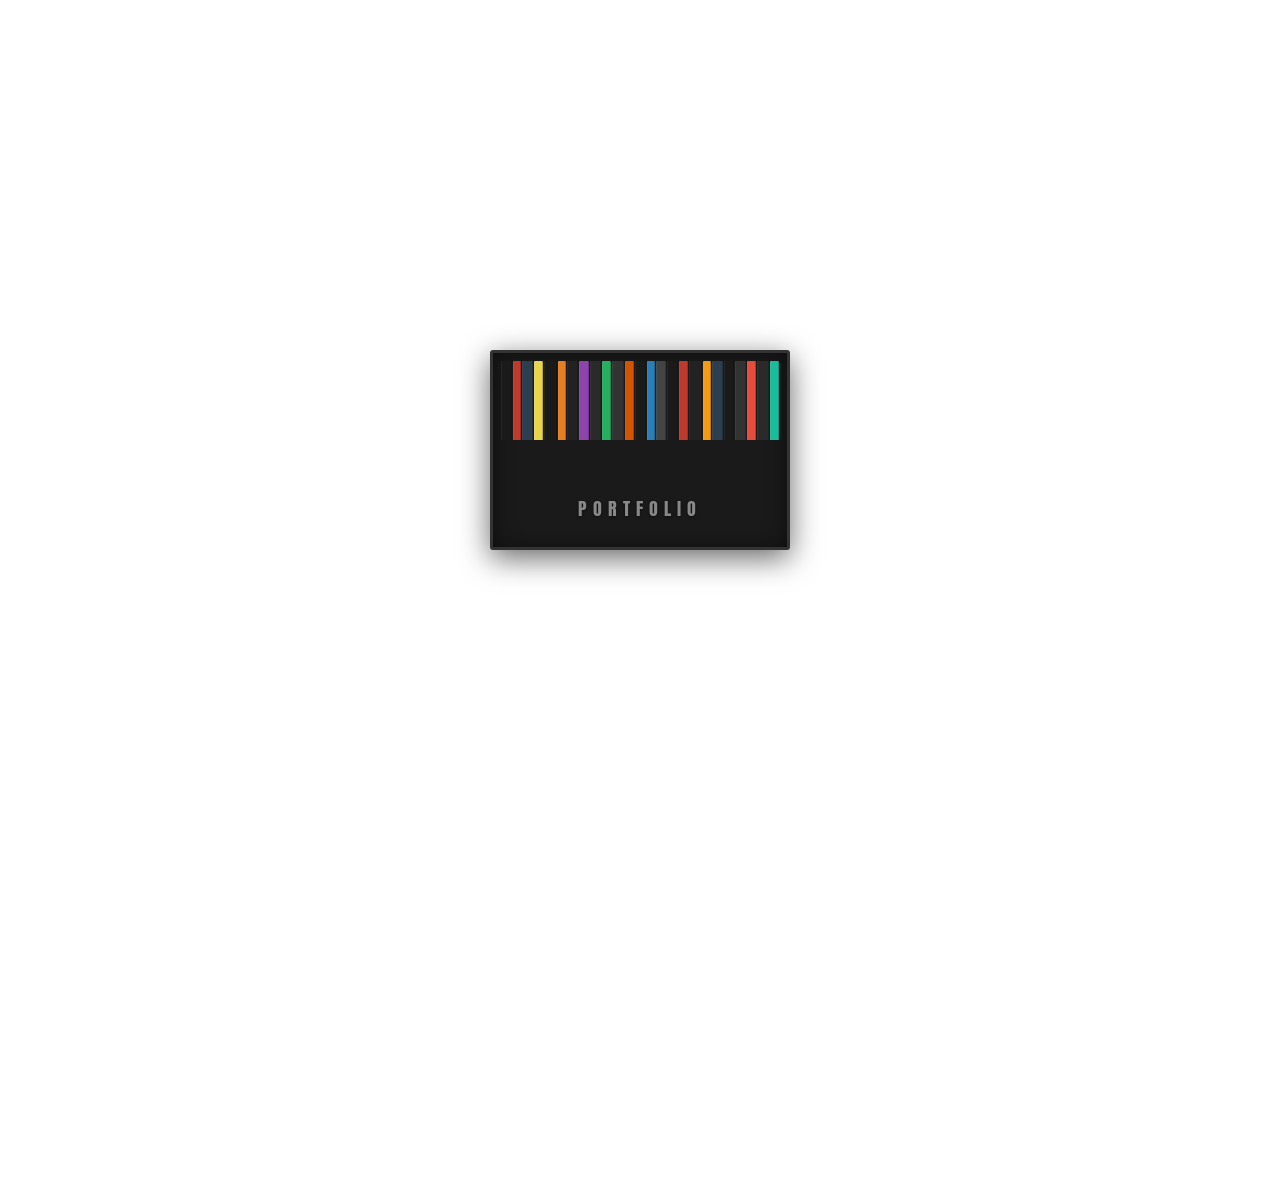
==== index.html @ 2938dadd "Update the DAP to PCB Revision 4 and drop IC footprints Relabels the board as Revision 4, removes th" ====
<!DOCTYPE html>
<html lang="en">
<head>
<meta charset="UTF-8">
<meta name="viewport" content="width=device-width, initial-scale=1.0">
<title>Alexander Loker · Portfolio</title>
<link rel="preconnect" href="https://fonts.googleapis.com">
<link rel="preconnect" href="https://fonts.gstatic.com" crossorigin>
<link rel="preconnect" href="https://i.imgur.com">
<link href="https://fonts.googleapis.com/css2?family=Anton&family=Space+Mono:wght@400;700&display=swap" rel="stylesheet">
<link rel="stylesheet" href="/assets/styles.css">
<script defer src="/_vercel/insights/script.js"></script>
<script defer src="/_vercel/speed-insights/script.js"></script>
</head>

<body>

<!-- INTRO -->
<div id="intro-overlay">
  <div class="crate" id="crate">
    <div class="crate-body">
      <div class="crate-spines" id="crate-spines"></div>
    </div>
  </div>
  <div class="intro-vinyl" id="iv1"></div>
  <div class="intro-vinyl" id="iv2"></div>
  <div class="intro-vinyl" id="iv3"></div>
</div>

<!-- MAIN -->
<div id="main-site">
  <!--
  ====== CORNER ACCESSORIES (commented out) ======
  <svg class="deco-circuit" id="deco-circuit" width="260" height="360" viewBox="0 0 260 360" fill="none" xmlns="http://www.w3.org/2000/svg" style="position:absolute;top:0;right:0;z-index:1;opacity:.25;pointer-events:none">
    <g stroke="currentColor" stroke-linecap="round" stroke-linejoin="round">
      <path d="M240 0 V50 L220 70 V130 L200 150 V220" stroke-width="5" class="circuit-draw"/>
      <path d="M220 0 V30 L200 50 V90 L180 110 V180 L160 200 V260" stroke-width="4.5" class="circuit-draw" style="animation-delay:.2s"/>
      <path d="M260 60 H230 L210 80 V120 H190" stroke-width="4.5" class="circuit-draw" style="animation-delay:.5s"/>
      <path d="M200 0 V20 L180 40 V70 H160 V110 L140 130 V170" stroke-width="3" class="circuit-draw" style="animation-delay:.4s"/>
      <path d="M180 0 V15 L160 35 V60 L140 80 V120" stroke-width="2.5" class="circuit-draw" style="animation-delay:.7s"/>
      <path d="M160 0 V10 L140 30 V55 H120 V90 L100 110 V150" stroke-width="2.5" class="circuit-draw" style="animation-delay:.9s"/>
      <path d="M260 100 H240 V160 L220 180 V240 L200 260 V300" stroke-width="3" class="circuit-draw" style="animation-delay:.3s"/>
      <path d="M140 0 V8 L120 28 V50 L100 70 V100" stroke-width="2" class="circuit-draw" style="animation-delay:1.1s"/>
      <path d="M120 0 V5 L100 25 V45 L80 65 V90" stroke-width="1.8" class="circuit-draw" style="animation-delay:1.3s"/>
      <path d="M190 110 H170 V150 L150 170 V210 H130 V250" stroke-width="2" class="circuit-draw" style="animation-delay:1s"/>
      <path d="M140 130 H120 V170 L100 190 V230" stroke-width="1.8" class="circuit-draw" style="animation-delay:1.4s"/>
      <path d="M100 100 H80 V140 L60 160 V200" stroke-width="1.5" class="circuit-draw" style="animation-delay:1.6s"/>
      <path d="M260 180 H220" stroke-width="2.5" class="circuit-draw" style="animation-delay:.8s"/>
      <path d="M260 240 H230 L210 260 V300" stroke-width="2" class="circuit-draw" style="animation-delay:1.2s"/>
      <path d="M160 200 H140 V240 H120" stroke-width="2" class="circuit-draw" style="animation-delay:1.5s"/>
    </g>
    <g fill="currentColor">
      <circle cx="220" cy="70" r="5" class="circuit-dot"/>
      <circle cx="200" cy="150" r="4.5" class="circuit-dot" style="animation-delay:.5s"/>
      <circle cx="180" cy="40" r="4" class="circuit-dot" style="animation-delay:.7s"/>
      <circle cx="140" cy="80" r="4" class="circuit-dot" style="animation-delay:.9s"/>
      <circle cx="160" cy="200" r="4.5" class="circuit-dot" style="animation-delay:1.2s"/>
      <circle cx="100" cy="70" r="3.5" class="circuit-dot" style="animation-delay:1.3s"/>
      <circle cx="120" cy="28" r="3.5" class="circuit-dot" style="animation-delay:1.1s"/>
      <circle cx="200" cy="260" r="4" class="circuit-dot" style="animation-delay:.6s"/>
      <circle cx="130" cy="250" r="3.5" class="circuit-dot" style="animation-delay:1.5s"/>
      <circle cx="80" cy="65" r="3" class="circuit-dot" style="animation-delay:1.6s"/>
    </g>
    <g fill="none" stroke="currentColor" stroke-width="2">
      <circle cx="160" cy="35" r="6" class="circuit-dot" style="animation-delay:.8s"/>
      <circle cx="220" cy="180" r="6" class="circuit-dot" style="animation-delay:1s"/>
      <circle cx="100" cy="190" r="5" class="circuit-dot" style="animation-delay:1.4s"/>
      <circle cx="140" cy="130" r="5.5" class="circuit-dot" style="animation-delay:1.2s"/>
      <circle cx="240" cy="50" r="5" class="circuit-dot" style="animation-delay:.3s"/>
    </g>
  </svg>

  <div id="gear-container" style="position:fixed;bottom:-15px;right:-15px;z-index:50;opacity:.2;pointer-events:none;width:200px;height:200px">
    <svg id="gear-svg" width="200" height="200" viewBox="0 0 200 200" xmlns="http://www.w3.org/2000/svg"></svg>
  </div>

  <div class="deco-binary" id="deco-binary" style="position:fixed;bottom:20px;left:20px;z-index:50;opacity:.18;pointer-events:none;font-family:'Space Mono',monospace;font-size:13px;line-height:1.6;letter-spacing:2px;font-weight:700">
    <div class="binary-fade">01001101</div>
    <div class="binary-fade" style="animation-delay:.4s">01000101</div>
    <div class="binary-fade" style="animation-delay:.8s">01000011</div>
    <div class="binary-fade" style="animation-delay:1.2s">01001000</div>
  </div>
  ====== END CORNER ACCESSORIES ======
  -->

  <header class="header">
    <a href="Alexander_Loker_Resume (10).pdf" target="_blank" class="resume-link" onclick="track('resume_viewed')">Resume ↗</a>
    <div class="ic-module">
      <button class="pcb-gallery-btn" onclick="openPcbGallery()">PCB Gallery</button>
      <svg class="pcb-deco" width="495" height="145" viewBox="0 -12 495 145" fill="none" xmlns="http://www.w3.org/2000/svg" aria-hidden="true">
        <!-- U1 footprint: the button body sits at x 280-450, y 8-42; these are its pins -->
        <g stroke="currentColor" stroke-linecap="round" stroke-width="1.8" fill="none">
          <path d="M280 16 H268 M280 25 H268 M280 34 H268" class="circuit-draw" style="animation-delay:.05s"/>
          <path d="M450 16 H462 M450 25 H462 M450 34 H462" class="circuit-draw" style="animation-delay:.1s"/>
          <path d="M294 42 V52 M316 42 V52 M338 42 V52 M360 42 V52 M382 42 V52 M404 42 V52 M426 42 V52" class="circuit-draw" style="animation-delay:.15s"/>
        </g>
        <text class="silk circuit-dot" x="280" y="3" style="animation-delay:1.2s">U1</text>

        <!-- 4-bit parallel bus: coordinated 45-degree break-out into a matched-pitch run -->
        <g stroke="currentColor" stroke-linecap="round" stroke-linejoin="round" stroke-width="1.5" fill="none">
          <path d="M316 52 V72 L300 88 H206" class="circuit-draw" style="animation-delay:.3s"/>
          <path d="M338 52 V80 L322 96 H206" class="circuit-draw" style="animation-delay:.38s"/>
          <path d="M360 52 V88 L344 104 H206" class="circuit-draw" style="animation-delay:.46s"/>
          <path d="M382 52 V96 L366 112 H206" class="circuit-draw" style="animation-delay:.54s"/>
        </g>

        <!-- J1: 4-pin header the bus lands on -->
        <g class="circuit-dot" style="animation-delay:1.35s">
          <rect x="182" y="80" width="32" height="40" rx="1" stroke="currentColor" stroke-width="1.1" fill="none"/>
          <g fill="currentColor">
            <rect x="188" y="85.5" width="18" height="5" rx="1"/>
            <rect x="188" y="93.5" width="18" height="5" rx="1"/>
            <rect x="188" y="101.5" width="18" height="5" rx="1"/>
            <rect x="188" y="109.5" width="18" height="5" rx="1"/>
          </g>
        </g>
        <text class="silk circuit-dot" x="182" y="76" style="animation-delay:1.4s">J1</text>

        <!-- power net: heavier trace, its own pad -->
        <g stroke="currentColor" stroke-linecap="round" stroke-linejoin="round" fill="none">
          <path d="M268 16 H240 L226 30 V56 H184" stroke-width="2.6" class="circuit-draw" style="animation-delay:.62s"/>
        </g>
        <rect x="170" y="51" width="14" height="10" rx="1" fill="currentColor" class="circuit-dot" style="animation-delay:1.45s"/>
        <text class="silk circuit-dot" x="162" y="46" style="animation-delay:1.5s">+3V3</text>

        <!-- R7: 0603 passive inline on a signal net -->
        <g stroke="currentColor" stroke-linecap="round" stroke-linejoin="round" stroke-width="1.4" fill="none">
          <path d="M294 52 V60 L282 72 H252" class="circuit-draw" style="animation-delay:.7s"/>
          <path d="M232 72 H208" class="circuit-draw" style="animation-delay:.78s"/>
        </g>
        <g class="circuit-dot" style="animation-delay:1.55s">
          <rect x="229" y="65" width="26" height="14" rx="1" stroke="currentColor" stroke-width="1" fill="none"/>
          <g fill="currentColor">
            <rect x="244" y="68" width="8" height="8" rx="1"/>
            <rect x="232" y="68" width="8" height="8" rx="1"/>
          </g>
        </g>
        <text class="silk circuit-dot" x="232" y="62" style="animation-delay:1.6s">R7</text>

        <!-- remaining left-pin signals: short test points -->
        <g stroke="currentColor" stroke-linecap="round" stroke-linejoin="round" stroke-width="1.4" fill="none">
          <path d="M268 25 H248" class="circuit-draw" style="animation-delay:.86s"/>
          <path d="M268 34 H254 L246 42 H236" class="circuit-draw" style="animation-delay:.94s"/>
        </g>

        <!-- C3: decoupling cap off a bottom pin -->
        <g stroke="currentColor" stroke-linecap="round" stroke-linejoin="round" stroke-width="1.4" fill="none">
          <path d="M404 52 V96 L416 108 H436" class="circuit-draw" style="animation-delay:1.02s"/>
          <path d="M456 108 H474" class="circuit-draw" style="animation-delay:1.1s"/>
        </g>
        <g class="circuit-dot" style="animation-delay:1.65s">
          <rect x="433" y="101" width="26" height="14" rx="1" stroke="currentColor" stroke-width="1" fill="none"/>
          <g fill="currentColor">
            <rect x="436" y="104" width="8" height="8" rx="1"/>
            <rect x="448" y="104" width="8" height="8" rx="1"/>
          </g>
        </g>
        <text class="silk circuit-dot" x="436" y="98" style="animation-delay:1.7s">C3</text>

        <!-- right-hand nets: one lands on a pad, one runs off the board edge -->
        <g stroke="currentColor" stroke-linecap="round" stroke-linejoin="round" stroke-width="1.4" fill="none">
          <path d="M426 52 V72 L442 88 H466" class="circuit-draw" style="animation-delay:1.18s"/>
          <path d="M462 16 H480" class="circuit-draw" style="animation-delay:1.26s"/>
          <path d="M462 25 H495" stroke-width="1.6" class="circuit-draw" style="animation-delay:1.3s"/>
          <path d="M462 34 H472 L482 44 V54" class="circuit-draw" style="animation-delay:1.34s"/>
        </g>

        <!-- terminators -->
        <g stroke="currentColor" fill="none" stroke-width="1.4">
          <circle cx="208" cy="72" r="3.4" class="circuit-dot" style="animation-delay:1.85s"/>
          <circle cx="248" cy="25" r="3.4" class="circuit-dot" style="animation-delay:1.9s"/>
        </g>
        <g fill="currentColor">
          <circle cx="236" cy="42" r="2.8" class="circuit-dot" style="animation-delay:1.95s"/>
          <circle cx="474" cy="108" r="2.4" class="circuit-dot" style="animation-delay:2s"/>
          <circle cx="480" cy="16" r="2.4" class="circuit-dot" style="animation-delay:2.05s"/>
          <rect x="466" y="84" width="8" height="8" rx="1.5" class="circuit-dot" style="animation-delay:2.1s"/>
          <rect x="478" y="54" width="8" height="8" rx="1.5" class="circuit-dot" style="animation-delay:2.15s"/>
        </g>
      </svg>
    </div>
    <div class="header-row">
      <div class="header-titles">
        <h1 class="name">Alexander Loker</h1>
        <p class="subtitle">Mechatronics Engineering @ University of Waterloo</p>
      </div>
      <div class="internship-strip">
        <div class="internship-item">
          <div class="internship-chip"><img class="internship-logo" src="wet-logo.png" alt="WET Design"></div>
          <span class="internship-label">Summer '26</span>
        </div>
        <div class="internship-item"><div class="internship-chip empty"></div><span class="internship-label"></span></div>
        <div class="internship-item"><div class="internship-chip empty"></div><span class="internship-label"></span></div>
        <div class="internship-item"><div class="internship-chip empty"></div><span class="internship-label"></span></div>
        <div class="internship-item"><div class="internship-chip empty"></div><span class="internship-label"></span></div>
        <div class="internship-item"><div class="internship-chip empty"></div><span class="internship-label"></span></div>
      </div>
    </div>
  </header>

  <section class="vinyl-section">
    <div class="vinyl-row" id="vinyl-row"></div>
  </section>

  <section class="archive-section">
    <button class="why-vinyl-btn" aria-expanded="false" aria-controls="archive-content" onclick="toggleArchive(this)">Archived (Older &amp; Smaller) Projects</button>
    <div class="archive-content" id="archive-content">
      <div class="vinyl-row" id="vinyl-row-archived"></div>
    </div>
  </section>

  <section class="why-vinyl-section">
    <button class="why-vinyl-btn" onclick="toggleWhyVinyl()">Why Vinyl?</button>
    <div class="why-vinyl-content" id="why-vinyl-content">
      <p>I've been collecting vinyl for 2 years now, and listening to music for many more. I love music, especially indie rock, hard rock, indie music as a whole, and some melodic hip-hop.</p>
      <p>Here is my vinyl collection: Beabadoobee: <em>Beatopia</em>; Muse: <em>Origin of Symmetry</em>, <em>The Resistance</em>; Nas: <em>Illmatic</em>; Oasis: <em>Heathen Chemistry</em>; Radiohead: <em>Pablo Honey</em>, <em>The Bends</em>, <em>In Rainbows</em>; Smashing Pumpkins: <em>Siamese Dream</em>, <em>Adore</em>; Sundots: <em>Honeyspot</em>, <em>room</em>; The Strokes: <em>Room on Fire</em>, <em>The New Abnormal</em>; Tyler, the Creator: <em>Flower Boy</em>, <em>Call Me If You Get Lost</em>; A$AP Rocky: <em>AT.LONG.LAST.A$AP</em>; and more!</p>
      <p>If you're interested, I would love to chat with you about music, or robotics, reach out at: <a href="mailto:lokeralexander@gmail.com" style="color:#FF6B35;text-decoration:underline">lokeralexander@gmail.com</a></p>
    </div>
  </section>
</div>

<!-- PCB GALLERY -->
<div id="pcb-gallery">
  <button class="detail-back" style="margin:30px 0 0 60px" onclick="closePcbGallery()">← Back to Records</button>
  <div class="pcb-gallery-content" id="pcb-gallery-content"></div>
</div>
<button class="pcb-gallery-arrow pcb-gallery-arrow-left" id="pcb-gallery-arrow-left" style="display:none" onclick="prevPcbSlide()" aria-label="Previous board">
  <svg viewBox="0 0 24 24" width="34" height="34" fill="none" stroke="currentColor" stroke-width="4.5" stroke-linecap="round" stroke-linejoin="round"><polyline points="15,5 8,12 15,19"></polyline></svg>
</button>
<button class="pcb-gallery-arrow pcb-gallery-arrow-right" id="pcb-gallery-arrow-right" style="display:none" onclick="nextPcbSlide()" aria-label="Next board">
  <svg viewBox="0 0 24 24" width="34" height="34" fill="none" stroke="currentColor" stroke-width="4.5" stroke-linecap="round" stroke-linejoin="round"><polyline points="9,5 16,12 9,19"></polyline></svg>
</button>


<script src="/assets/projects.js"></script>
<script src="/assets/site.js"></script>
<script>
document.addEventListener('DOMContentLoaded', function() {
  track('portfolio_loaded', {
    referrer: document.referrer || 'direct',
    utm_source: new URLSearchParams(window.location.search).get('utm_source') || '',
    utm_medium: new URLSearchParams(window.location.search).get('utm_medium') || '',
  });
  trackPageView('home');
});

// ============ BUILD VINYLS ============
const rowEl = document.getElementById('vinyl-row');
const archiveRowEl = document.getElementById('vinyl-row-archived');   // older projects, behind the Archived button
let archiveOpen = false;
const restAngles = projects.map(() => -6 + Math.random()*12);
const vinylStates = projects.map((_,i) => ({
  angle: restAngles[i],
  velocity: 0,
  hovering: false,
  wobblePhase: Math.random()*Math.PI*2,
  wobbleAmp: 4.5,
  mode: 'wobble',
}));

// each project gets its own cover layout, so no two records look alike
const SLEEVE_STYLES = ['block','window','split','band','frame','stamp'];

projects.forEach((proj,i) => {
  const style = proj.sleeve || SLEEVE_STYLES[i % SLEEVE_STYLES.length];
  const art = proj.cover ? ` style="background-image:url('${proj.cover}')"` : '';
  const wrap = document.createElement('div');
  wrap.className = 'vinyl-wrap';
  wrap.innerHTML = `
    <a class="disc-slide" href="/${proj.slug}" aria-label="${proj.displayName}">
      <div class="vinyl" id="vd-${i}" style="transform:rotate(${vinylStates[i].angle}deg)">
        <div class="vinyl-grain"></div>
        <div class="vinyl-rim"></div>
        <div class="vinyl-label">
          <div class="vinyl-label-bg" style="background:${proj.color}"></div>
          <div class="vinyl-label-grain"></div>
          <div class="vinyl-label-ring"></div>
          <span class="vinyl-label-top">LOKER ENGINEERING · ${proj.catalog}</span>
          <span class="vinyl-label-side">${proj.side}</span>
          <span class="vinyl-label-text">${proj.name.replace('\n','<br>')}</span>
          <span class="vinyl-label-sub">UWaterloo · ${proj.year} · 33⅓ RPM</span>
          <span class="vinyl-label-bottom">Alexander Loker · Mechatronics · Side ${proj.side}</span>
        </div>
        <div class="vinyl-hole"></div>
      </div>
    </a>
    <div class="sleeve-box">
      <a class="sleeve sv-${style} tone-${proj.tone || 'dark'}${proj.art ? ' art-' + proj.art : ''}" href="/${proj.slug}" style="--c:${proj.color}">
        <div class="sleeve-art${proj.cover ? '' : ' ph-' + (proj.art || style)}"${art}></div>
        <div class="sleeve-plate">
          <div class="sleeve-title">${proj.name.replace('\n','<br>')}</div>
          <div class="sleeve-meta"><span class="sleeve-date">${proj.year}</span></div>
        </div>
        <div class="sleeve-cat">${proj.catalog}</div>
        <div class="sleeve-grain"></div>
        <div class="sleeve-gloss"></div>
      </a>
      ${proj.wet ? '<div class="wet-badge">WET</div>' : ''}
      ${proj.wip ? '<div class="wip-badge">*WIP</div>' : ''}
    </div>
    <div class="disc-cue">Click to play</div>`;
  // the wrap is click-through (it reserves the empty slide-out room), so hover comes from the
  // children bubbling up; relatedTarget filters out moves between sleeve and record
  wrap.addEventListener('mouseover', e => {
    if (wrap.contains(e.relatedTarget)) return;
    wrap.classList.add('is-hovered');
    vinylStates[i].hovering = true; vinylStates[i].wobbleAmp = 0; vinylStates[i].mode = 'spinning';
  });
  wrap.addEventListener('mouseout', e => {
    if (wrap.contains(e.relatedTarget)) return;
    wrap.classList.remove('is-hovered');
    vinylStates[i].hovering = false; vinylStates[i].mode = 'decelerating';
  });
  (proj.archived ? archiveRowEl : rowEl).appendChild(wrap);
});

const vinylEls = projects.map((_,i) => document.getElementById(`vd-${i}`));

// ============ ANIMATION ============
const SPIN_SPEED=2.0, FRIC=0.82, RETURN_SPEED=0.12, WF=0.07, WCR=0.06, MW=4.5;

function normalizeAngle(a) {
  a = a % 360;
  if (a > 180) a -= 360;
  if (a <= -180) a += 360;
  return a;
}

let galleryIsOpen = false;   // set by the PCB gallery, which covers the row
let lastFrameTime = 0;
const FRAME_INTERVAL = 1000 / 30; // throttle idle spin/wobble to ~30fps, plenty smooth, half the GPU cost on high-refresh monitors

function animate(now) {
  requestAnimationFrame(animate);
  if (galleryIsOpen) return; // row is fully covered by the gallery, skip the work
  if (now - lastFrameTime < FRAME_INTERVAL) return;
  lastFrameTime = now;

  vinylStates.forEach((s,i) => {
    if (projects[i].archived && !archiveOpen) return;   // hidden, skip the work
    const d = vinylEls[i];
    const rest = restAngles[i];
    if (s.mode === 'spinning') {
      s.velocity = SPIN_SPEED;
      s.angle += s.velocity;
      d.style.transform = `rotate(${s.angle}deg)`;
    } else if (s.mode === 'decelerating') {
      if (Math.abs(s.velocity) > 0.3) {
        s.velocity *= FRIC;
        s.angle += s.velocity;
        d.style.transform = `rotate(${s.angle}deg)`;
      } else {
        s.velocity = 0;
        s.mode = 'returning';
      }
    } else if (s.mode === 'returning') {
      const normCurrent = normalizeAngle(s.angle);
      const normRest = normalizeAngle(rest);
      let diff = normRest - normCurrent;
      if (diff > 180) diff -= 360;
      if (diff < -180) diff += 360;
      if (Math.abs(diff) < 0.3) {
        s.angle = rest;
        s.mode = 'wobble';
        s.wobbleAmp = 0.5;
      } else {
        s.angle += diff * RETURN_SPEED;
        d.style.transform = `rotate(${s.angle}deg)`;
      }
    } else {
      s.wobbleAmp += (MW - s.wobbleAmp) * WCR;
      s.wobblePhase += WF;
      d.style.transform = `rotate(${rest + Math.sin(s.wobblePhase) * s.wobbleAmp}deg)`;
    }
  });
}
requestAnimationFrame(animate);

// ============ INTRO ============
const overlay=document.getElementById('intro-overlay'), crate=document.getElementById('crate'), mainSite=document.getElementById('main-site');
['iv1','iv2','iv3'].forEach((id,i) => { document.getElementById(id).style.background=`radial-gradient(circle,${palette[i]} 28%,#1a1a1a 29%)`; });
setTimeout(() => {
  crate.classList.add('break');
  setTimeout(() => { ['iv1','iv2','iv3'].forEach(id => document.getElementById(id).classList.add('fly')); }, 220);
  setTimeout(() => { overlay.classList.add('gone'); mainSite.classList.add('visible'); }, 1300);
  setTimeout(() => { overlay.style.display='none'; }, 2800);
}, 1150);

// ============ PCB GALLERY ============
const pcbSlides = [
  {
    title: 'Digital Audio Player',
    date: 'September, 2026 – Present',
    description: "The PCB for the Digital Audio Player project is now past the schematic phase. It uses an ESP32-S3 to read FLAC/MP3 files off a microSD card (uploaded via USB-C), which then communicates over I²S with an ES9038Q2M DAC. The DAC's output passes through an OPA1612 I/V conversion and summing stage, and is finally driven out by a low-impedance OPA1622 headphone output. The full power tree, audio chain and more can be seen on the <a href='/digital-audio-player'>project page</a>.",
    stackup: 'dap',   // adds the PCB 2D Stackup button under the images
    grid: 'dap-quad',   // two columns: the board renders, then the four sheets
    images: [
      { src: 'https://i.imgur.com/8Voxyw5.png', alt: 'PCB Revision 4, top' },
      { src: 'https://i.imgur.com/Kyft4jB.png', alt: 'PCB Revision 4, bottom' },
      { src: 'https://i.imgur.com/mnr3Pr6.png', alt: 'Power schematic' },
      { src: 'https://i.imgur.com/jClROfQ.png', alt: 'Audio schematic' },
      { src: 'https://i.imgur.com/yXlSFoK.png', alt: 'Peripherals schematic' },
      { src: 'https://i.imgur.com/4RgcvhO.png', alt: 'MCU schematic' },
    ],
  },
  {
    title: 'Companion Robot: Custom BMS PCB',
    date: 'September, 2026',
    description: "Before resuming this project this September, I realized something after my time being an intern at WET, that the battery was in grave danger and I had no protection or proper power distribution from the battery, and furthermore, if the servos stall and I'm running them from the raspberry pi, it will overcurrent and potentially break. So, I decided to make a BQ Charger, and two independent boost chips on one PCB for the Companion Robot to keep the battery properly charged and safe, while properly distributing power.",
    hero: { src: '/assets/robot-bms-assembled.jpg', alt: 'Assembled Companion Robot BMS PCB', caption: 'Hand soldered 0402 through 1210 components onto the custom PCB, was missing some parts so will be finished later.' },
    images: [
      { src: 'https://i.imgur.com/8A9O206.png', alt: 'Companion Robot BMS PCB 3D Render' },
      { src: 'https://i.imgur.com/mgEva7n.png', alt: 'Companion Robot BMS Schematic' },
      { src: 'https://i.imgur.com/XmN199r.png', alt: 'Top Layer' },
      { src: 'https://i.imgur.com/2yImrA4.png', alt: 'GND Layer' },
      { src: 'https://i.imgur.com/KkrbtKV.png', alt: 'Power (SYS) Layer' },
      { src: 'https://i.imgur.com/hqRvEFm.png', alt: 'Bottom Layer' },
    ],
  },
  {
    title: 'DMX Handheld Tester',
    date: 'June – August, 2026',
    description: "This board is the brain of the DMX Handheld Tester: it runs a Raspberry Pi CM4 off a BQ25620 battery charger, talks I²C to the BMS and SPI to the onboard LCD, and drives DMX fixtures over UART so anybody can test a full lighting rig via the pre-programmed light fixture settings, or using a USB-A Python inject, can test their light rigs their own way.",
    images: [
      { src: 'https://i.imgur.com/I25zgLJ.png', alt: 'DMX Tester PCB 3D Render 1' },
      { src: 'https://i.imgur.com/JUeLQiT.png', alt: 'DMX Tester PCB 3D Render 2' },
      { src: 'https://i.imgur.com/ylxllao.png', alt: 'DMX Tester PCB 3D Render 3' },
    ],
  },
  {
    title: 'WARG Onboarding: LDO Regulator',
    date: 'August, 2026',
    description: 'I designed this LDO 5V to 3.3V PCB for the WARG onboarding, I decided to challenge myself by using a USB-C, and a more filter-intensive IC.',
    images: [
      { src: 'https://i.imgur.com/YR80CL9.png', alt: 'WARG LDO Schematic' },
      { src: 'https://i.imgur.com/xHXgjE0.png', alt: 'WARG LDO PCB Layout' },
      { src: 'https://i.imgur.com/Y4gwe5D.png', alt: 'WARG LDO PCB 3D Render' },
    ],
  },
  {
    title: 'Biotron: UVLO',
    date: 'March, 2026',
    description: "This under-voltage lockout board was one of my first real PCBs, designed to cut power to the exoskeleton before a low battery could damage the motors. I was pretty inexperienced with Altium and analog design at the time, but it was a great learning opportunity; looking back at it now, I can tell how much I've grown since.",
    images: [
      { src: 'https://i.imgur.com/8sH0tmw.png', alt: 'UVLO Schematic' },
      { src: 'https://i.imgur.com/2eqVgzw.png', alt: 'UVLO PCB Board' },
    ],
  },
  {
    title: 'More to Come',
    date: '',
    description: '',
    images: [],
    placeholder: true,
  },
];

let pcbIndex = 0;

function renderPcbSlide(i) {
  const slide = pcbSlides[i];
  const el = document.getElementById('pcb-gallery-content');

  if (slide.placeholder) {
    el.innerHTML = `<div class="pcb-slide-placeholder">${slide.title}</div>`;
  } else {
    const rowClass = slide.grid || (slide.images.length >= 3 ? 'detail-img-row-3' : 'detail-img-row');
    const imagesHtml = slide.images.map(img =>
      `<img class="zoomable" src="${img.src}" alt="${img.alt}" onclick="openLightbox(this.src,this.alt)">`
    ).join('');
    el.innerHTML = `
      <h2 class="pcb-slide-title">${slide.title}</h2>
      <p class="pcb-slide-date">${slide.date}</p>
      <p class="pcb-slide-desc">${slide.description}</p>
      ${slide.hero ? `<figure class="pcb-photo"><img class="zoomable" src="${slide.hero.src}" alt="${slide.hero.alt}" onclick="openLightbox(this.src,this.alt)"><figcaption>${slide.hero.caption}</figcaption></figure>` : ''}
      <div class="${rowClass}">${imagesHtml}</div>
      ${slide.stackup ? pcbStackupHtml(slide.stackup) : ''}
    `;
  }

  el.classList.remove('pcb-slide-fade');
  void el.offsetWidth; // restart the animation
  el.classList.add('pcb-slide-fade');

  document.querySelectorAll('.pcb-gallery-dot').forEach((dot, idx) => {
    dot.classList.toggle('active', idx === i);
  });
}

function buildPcbDots() {
  const container = document.createElement('div');
  container.className = 'pcb-gallery-dots';
  pcbSlides.forEach(() => {
    const dot = document.createElement('div');
    dot.className = 'pcb-gallery-dot';
    container.appendChild(dot);
  });
  // Appended to <body>, not inside #pcb-gallery: that element gets an animated
  // transform (the opening animation), which makes it a new containing block
  // for any position:fixed descendants, a combination browsers repaint
  // inconsistently, causing the dots to vanish/reappear around scrolling.
  // Living at the body level sidesteps that entirely.
  document.body.appendChild(container);
}

function openPcbGallery() {
  pcbIndex = 0;
  if (!document.querySelector('.pcb-gallery-dots')) buildPcbDots();
  renderPcbSlide(pcbIndex);
  document.getElementById('pcb-gallery').classList.add('open');
  galleryIsOpen = true;
  document.getElementById('pcb-gallery-arrow-left').style.display = 'flex';
  document.getElementById('pcb-gallery-arrow-right').style.display = 'flex';
  document.querySelector('.pcb-gallery-dots').style.display = 'flex';
  document.body.style.overflow = 'hidden';
  window.scrollTo(0, 0);
  track('pcb_gallery_opened');
  trackPageView('pcb-gallery');
}

function closePcbGallery() {
  document.getElementById('pcb-gallery').classList.remove('open');
  galleryIsOpen = false;
  document.getElementById('pcb-gallery-arrow-left').style.display = 'none';
  document.getElementById('pcb-gallery-arrow-right').style.display = 'none';
  document.querySelector('.pcb-gallery-dots').style.display = 'none';
  document.body.style.overflow = '';
  track('pcb_gallery_closed');
  trackPageView('home');
}

function nextPcbSlide() {
  pcbIndex = (pcbIndex + 1) % pcbSlides.length;
  renderPcbSlide(pcbIndex);
  track('pcb_gallery_next', { slide: pcbSlides[pcbIndex].title });
  trackPageView('pcb-gallery/' + pcbIndex);
}

function prevPcbSlide() {
  pcbIndex = (pcbIndex - 1 + pcbSlides.length) % pcbSlides.length;
  renderPcbSlide(pcbIndex);
  track('pcb_gallery_prev', { slide: pcbSlides[pcbIndex].title });
  trackPageView('pcb-gallery/' + pcbIndex);
}

// ============ ARCHIVED PROJECTS ============
function toggleArchive(btn) {
  const el = document.getElementById('archive-content');
  archiveOpen = el.classList.toggle('open');
  btn.setAttribute('aria-expanded', archiveOpen);
  if (archiveOpen) {
    track('archive_opened');
    trackPageView('archive');
  }
}

// ============ WHY VINYL ============
function toggleWhyVinyl() {
  const el = document.getElementById('why-vinyl-content');
  el.classList.toggle('open');
  if (el.classList.contains('open')) {
    track('why_vinyl_opened');
    trackPageView('why-vinyl');
  }
}

// ============ CRATE SPINES ============
const spinesEl = document.getElementById('crate-spines');
if (spinesEl) {
  const spineColors = [
    '#1a1a1a','#C0392B','#2C3E50','#E8D44D','#1a1a1a','#E67E22','#222',
    '#8E44AD','#2a2a2a','#27AE60','#333','#D35400','#1a1a1a','#2980B9',
    '#444','#1a1a1a','#C0392B','#222','#F39C12','#2C3E50','#1a1a1a',
    '#333','#E74C3C','#2a2a2a','#1ABC9C'
  ];
  const widths = [1,0.7,1,0.8,1.1,0.7,1,0.9,1,0.75,1.1,0.8,1,0.7,0.9,1,0.8,1.1,0.7,1,0.9,1,0.75,1.1,0.8];
  for (let i = 0; i < 25; i++) {
    const s = document.createElement('div');
    s.className = 'crate-spine';
    s.style.background = spineColors[i];
    s.style.flex = widths[i].toString();
    spinesEl.appendChild(s);
  }
}

</script>
</body>
</html>
---- assets/styles.css ----
*{margin:0;padding:0;box-sizing:border-box}
  body{background:#fff;font-family:'Space Mono',monospace;overflow-x:hidden}

  /* INTRO */
  #intro-overlay{
    position:fixed;inset:0;z-index:9999;background:#fff;
    display:flex;align-items:center;justify-content:center;overflow:hidden;
    transition:opacity 1.2s ease;
  }
  #intro-overlay.gone{opacity:0;pointer-events:none}

  .crate{
    width:300px;height:200px;position:absolute;top:-350px;
    animation:crateFall 1.1s cubic-bezier(.6,0,.9,.4) forwards;
  }
  .crate-body{
    width:100%;height:100%;border-radius:3px;
    display:flex;align-items:flex-end;justify-content:center;
    position:relative;overflow:hidden;
    background:#1a1a1a;
    border:3px solid #333;
    box-shadow:
      inset 0 0 20px rgba(0,0,0,0.5),
      0 8px 30px rgba(0,0,0,0.6);
  }
  .crate-body::before{
    content:'PORTFOLIO';font-family:'Anton',sans-serif;font-size:18px;
    color:rgba(255,255,255,0.5);letter-spacing:6px;z-index:2;
    padding-bottom:25px;
    text-shadow:0 1px 3px rgba(0,0,0,0.5);
  }
  .crate-spines{
    position:absolute;top:8px;left:8px;right:8px;bottom:55%;
    display:flex;gap:1px;align-items:stretch;z-index:1;
  }
  .crate-spine{
    border-radius:1px 1px 0 0;
    box-shadow:inset -1px 0 0 rgba(0,0,0,0.2), inset 1px 0 0 rgba(255,255,255,0.05);
  }

  @keyframes crateFall{0%{top:-350px;transform:rotate(-2deg)}65%{top:calc(50% - 100px);transform:rotate(0)}75%{top:calc(50% - 115px);transform:rotate(1deg)}85%{top:calc(50% - 100px);transform:rotate(-.5deg)}100%{top:calc(50% - 100px);transform:rotate(0)}}
  .crate.break .crate-body{animation:crateBreak .5s ease forwards}
  @keyframes crateBreak{0%{transform:scale(1);opacity:1}30%{transform:scale(1.05)}100%{transform:scale(1.3) rotate(3deg);opacity:0}}
  .intro-vinyl{position:absolute;width:140px;height:140px;opacity:0;border-radius:50%}
  .intro-vinyl:nth-child(2).fly{animation:ivFly1 .85s cubic-bezier(.25,.46,.45,.94) forwards}
  .intro-vinyl:nth-child(3).fly{animation:ivFly2 .85s cubic-bezier(.25,.46,.45,.94) .04s forwards}
  .intro-vinyl:nth-child(4).fly{animation:ivFly3 .85s cubic-bezier(.25,.46,.45,.94) .08s forwards}
  @keyframes ivFly1{0%{opacity:0;transform:translate(0,0) rotate(0) scale(.2)}100%{opacity:1;transform:translate(-170px,0) rotate(600deg) scale(1)}}
  @keyframes ivFly2{0%{opacity:0;transform:translate(0,0) rotate(0) scale(.2)}100%{opacity:1;transform:translate(0,-20px) rotate(-500deg) scale(1)}}
  @keyframes ivFly3{0%{opacity:0;transform:translate(0,0) rotate(0) scale(.2)}100%{opacity:1;transform:translate(170px,0) rotate(450deg) scale(1)}}

  /* MAIN */
  #main-site{opacity:0;transition:opacity 1s ease;min-height:100vh}
  #main-site.visible{opacity:1}

  .header{padding:30px 60px 12px;position:relative}
  .resume-link{
    display:inline-block;font-family:'Anton',sans-serif;
    font-size:clamp(12px,1.4vw,16px);color:#FF6B35;text-decoration:none;
    letter-spacing:3px;text-transform:uppercase;border:2px solid #FF6B35;
    padding:5px 16px;margin-bottom:14px;transition:all .3s ease;
  }
  .resume-link:hover{background:#FF6B35;color:#fff}
  /* The gallery button IS the IC (U1): fixed box so the SVG footprint aligns to its edges */
  .ic-module{position:absolute;top:30px;right:60px;z-index:5}
  .pcb-gallery-btn{
    position:relative;z-index:2;
    width:170px;height:34px;padding:0;
    display:flex;align-items:center;justify-content:center;
    font-family:'Anton',sans-serif;font-size:15px;
    color:#111;background:#fff;
    letter-spacing:3px;text-transform:uppercase;border:2px solid #111;
    cursor:pointer;transition:all .3s ease;
  }
  .pcb-gallery-btn:hover{background:#111;color:#fff}

  /* Board fragment: bus routing, connector, passives */
  /* temporarily hidden - delete this one line to bring the traces back */
  .pcb-deco{display:none}
  .pcb-deco{
    position:absolute;left:-280px;top:-20px;z-index:1;
    color:#d6c098;pointer-events:none;
    transition:color .35s ease;
  }
  .pcb-deco .silk{
    font-family:'Space Mono',monospace;font-size:7px;
    letter-spacing:.5px;fill:currentColor;
  }
  .ic-module:hover .pcb-deco{color:#a3762f}
  @media(max-width:1150px){.pcb-deco{display:none}}
  @media(max-width:680px){.ic-module{position:static;margin:14px 0 20px}}

  /* INTERNSHIP STRIP */
  /* name on the left, internship chips alongside it on the right */
  .header-row{display:flex;align-items:flex-start;justify-content:space-between;gap:18px 36px}
  .header-titles{flex:1 1 auto;min-width:0}
  /* six across beside the name; a tidy 3 + 3 block once space runs short */
  .internship-strip{display:grid;grid-template-columns:repeat(6,auto);gap:14px;margin:0;flex:0 0 auto;padding-top:4px}
  @media(max-width:1360px){.internship-strip{grid-template-columns:repeat(3,auto)}}
  @media(max-width:1000px){
    .header-row{display:block}
    .internship-strip{justify-content:start;padding-top:0;margin-top:20px}
  }
  .internship-item{display:flex;flex-direction:column;align-items:center;gap:6px}
  .internship-chip{
    width:64px;height:64px;border-radius:10px;background:#111;
    display:flex;align-items:center;justify-content:center;
    box-shadow:0 4px 12px rgba(0,0,0,.15);
  }
  .internship-chip.empty{background:none;border:2px dashed #ddd;box-shadow:none}
  .internship-logo{width:68%;height:auto;display:block}
  .internship-label{font-family:'Space Mono',monospace;font-size:9px;color:#888;letter-spacing:1px;text-transform:uppercase;white-space:nowrap;height:11px}
  @media(max-width:680px){.internship-chip{width:50px;height:50px;border-radius:8px}}

  .name{
    font-family:'Anton',sans-serif;font-size:clamp(48px,8vw,100px);
    color:#F5C518;letter-spacing:4px;text-transform:uppercase;line-height:1;white-space:nowrap;
    text-shadow:2px 2px 0 rgba(0,0,0,.07);
  }
  .subtitle{font-size:clamp(11px,1.5vw,16px);color:#444;margin-top:8px;letter-spacing:1.5px;font-weight:700}

  /* VINYL ROW - album sleeves with the record tucked inside */
  .vinyl-section{display:flex;justify-content:center;padding:60px 20px 60px}
  .vinyl-row{
    --sleeve:250px;                    /* cover size */
    --slide:150px;                     /* how far the record slides out on hover */
    --disc:calc(var(--sleeve)*.9);
    --cue:calc(var(--sleeve)*.12);   /* caption strip under each cover */
    display:flex;gap:36px 34px;align-items:flex-start;justify-content:center;flex-wrap:wrap;
    max-width:100%;
    /* every row ends with one empty slide-out slot, so nudge the covers back to optical centre.
       transform, not margin, so it cannot change wrapping or overflow */
    transform:translateX(calc(var(--slide) / 2));
  }
  /* the wrap permanently reserves the slide-out room, so neighbours never shift or collide mid-animation */
  .vinyl-wrap{position:relative;width:calc(var(--sleeve) + var(--slide));height:calc(var(--sleeve) + var(--cue));pointer-events:none}
  .vinyl-wrap:hover{z-index:10}
  .sleeve-box{position:absolute;left:0;top:0;width:var(--sleeve);height:var(--sleeve);z-index:3}

  /* THE RECORD - slides out from behind the sleeve on hover, click it to open the project */
  .disc-slide{
    position:absolute;z-index:1;pointer-events:auto;cursor:pointer;
    top:calc((var(--sleeve) - var(--disc))/2);left:calc((var(--sleeve) - var(--disc))/2);
    width:var(--disc);height:var(--disc);
    transform:translateX(0);
    transition:transform 1.15s cubic-bezier(.22,.62,.28,1);
  }
  .vinyl-wrap:hover .disc-slide,.vinyl-wrap.is-hovered .disc-slide{transform:translateX(var(--slide))}
  .disc-cue{
    position:absolute;left:0;top:var(--sleeve);width:var(--sleeve);height:var(--cue);
    display:flex;align-items:center;justify-content:center;
    font-family:'Space Mono',monospace;font-size:calc(var(--sleeve)*.038);letter-spacing:2px;
    text-transform:uppercase;color:#a5a5a5;pointer-events:none;
    transition:color .35s ease;
  }
  .vinyl-wrap:hover .disc-cue,.vinyl-wrap.is-hovered .disc-cue{color:#111}

  /* SLEEVE - shared parts */
  .sleeve{
    position:absolute;inset:0;overflow:hidden;pointer-events:auto;cursor:pointer;
    background:#EFE9DE;
    box-shadow:0 10px 26px rgba(0,0,0,.2),0 2px 6px rgba(0,0,0,.12),inset 0 0 0 1px rgba(0,0,0,.14);
    transition:transform .5s cubic-bezier(.22,.61,.36,1),box-shadow .5s ease;
  }
  .vinyl-wrap:hover .sleeve,.vinyl-wrap.is-hovered .sleeve{transform:translateY(-7px);box-shadow:0 20px 42px rgba(0,0,0,.3),0 3px 10px rgba(0,0,0,.16),inset 0 0 0 1px rgba(0,0,0,.16)}
  /* the cover and the record are both links to the project's own page */
  .sleeve,.disc-slide{text-decoration:none;color:inherit}
  .sleeve:focus-visible,.disc-slide:focus-visible{outline:3px solid #FF6B35;outline-offset:4px}
  .sleeve>*{position:absolute}
  .sleeve-art{background-color:#141414;background-size:cover;background-position:center;z-index:1}
  .sleeve-plate{display:flex;flex-direction:column;z-index:3}
  .sleeve-title{font-family:'Anton',sans-serif;text-transform:uppercase;line-height:.95;letter-spacing:.5px;font-size:calc(var(--sleeve)*.1);color:var(--ink);text-shadow:var(--ink-shadow)}
  .sleeve-meta{display:flex;align-items:baseline;gap:.5em;font-family:'Space Mono',monospace;text-transform:uppercase;letter-spacing:1.6px;font-size:calc(var(--sleeve)*.035);color:var(--ink-soft);text-shadow:var(--ink-shadow)}
  .sleeve-date{font-size:inherit;letter-spacing:inherit;white-space:nowrap}
  .sleeve-cat{z-index:4;font-family:'Space Mono',monospace;text-transform:uppercase;font-size:calc(var(--sleeve)*.031);letter-spacing:1.2px;color:var(--ink-faint);text-shadow:var(--ink-shadow)}
  .sleeve-grain{inset:0;z-index:5;pointer-events:none;opacity:.3;mix-blend-mode:multiply;background-image:url("data:image/svg+xml,%3Csvg viewBox='0 0 256 256' xmlns='http://www.w3.org/2000/svg'%3E%3Cfilter id='n'%3E%3CfeTurbulence type='fractalNoise' baseFrequency='0.85' numOctaves='4' stitchTiles='stitch'/%3E%3C/filter%3E%3Crect width='100%25' height='100%25' filter='url(%23n)' opacity='0.55'/%3E%3C/svg%3E");background-size:150px 150px}
  .sleeve-gloss{
    inset:0;z-index:6;pointer-events:none;
    background:
      linear-gradient(90deg,rgba(0,0,0,.3) 0,rgba(0,0,0,.1) 2.5%,rgba(255,255,255,.07) 6%,rgba(0,0,0,0) 15%),
      linear-gradient(270deg,rgba(0,0,0,.18) 0,rgba(0,0,0,0) 7%),
      linear-gradient(180deg,rgba(255,255,255,.05),rgba(0,0,0,.07));
  }

  /* Every cover is the photograph, full bleed. The type sits over it on a soft
     scrim, always in the lower part of the frame so it stays clear of the
     WET / *WIP corner badges and keeps the image itself unobstructed. */
  .sleeve-art{inset:0}
  .sleeve{
    --ink:#fff;--ink-soft:rgba(255,255,255,.88);--ink-faint:rgba(255,255,255,.74);
    --ink-shadow:0 1px 12px rgba(0,0,0,.55);
    --scrim-bottom:linear-gradient(to top,rgba(0,0,0,.9) 0%,rgba(0,0,0,.74) 30%,rgba(0,0,0,.32) 55%,rgba(0,0,0,0) 80%);
    --scrim-left:linear-gradient(to right,rgba(0,0,0,.9) 0%,rgba(0,0,0,.56) 42%,rgba(0,0,0,0) 80%);
    --scrim-centre:linear-gradient(to top,rgba(0,0,0,0) 20%,rgba(0,0,0,.72) 34%,rgba(0,0,0,.72) 62%,rgba(0,0,0,0) 76%);
  }
  .sleeve.tone-light{
    --ink:#131313;--ink-soft:rgba(0,0,0,.7);--ink-faint:rgba(0,0,0,.5);
    --ink-shadow:0 1px 10px rgba(255,255,255,.7);
    --scrim-bottom:linear-gradient(to top,rgba(255,255,255,.94) 0%,rgba(255,255,255,.82) 30%,rgba(255,255,255,.38) 55%,rgba(255,255,255,0) 80%);
    --scrim-left:linear-gradient(to right,rgba(255,255,255,.94) 0%,rgba(255,255,255,.62) 42%,rgba(255,255,255,0) 80%);
    --scrim-centre:linear-gradient(to top,rgba(255,255,255,0) 20%,rgba(255,255,255,.86) 34%,rgba(255,255,255,.86) 62%,rgba(255,255,255,0) 76%);
  }

  /* 1 - lower left */
  .sv-block .sleeve-plate{left:0;right:0;bottom:0;padding:30% 8% 7%;justify-content:flex-end;align-items:flex-start;gap:.45em;background:var(--scrim-bottom)}
  .sv-block .sleeve-title{font-size:calc(var(--sleeve)*.112);border-left:calc(var(--sleeve)*.015) solid var(--c);padding-left:.26em}
  .sv-block .sleeve-cat{bottom:7.4%;right:7%}

  /* 2 - lower right */
  .sv-window .sleeve-plate{left:0;right:0;bottom:0;padding:30% 8% 7%;justify-content:flex-end;align-items:flex-end;text-align:right;gap:.45em;background:var(--scrim-bottom)}
  .sv-window .sleeve-title{font-size:calc(var(--sleeve)*.105);border-right:calc(var(--sleeve)*.015) solid var(--c);padding-right:.26em}
  .sv-window .sleeve-cat{bottom:7.4%;left:7%}

  /* 3 - lower centre */
  .sv-split .sleeve-plate{left:0;right:0;bottom:0;padding:32% 8% 7.5%;justify-content:flex-end;align-items:center;text-align:center;gap:.5em;background:var(--scrim-bottom)}
  .sv-split .sleeve-title{font-size:calc(var(--sleeve)*.1)}
  .sv-split .sleeve-cat{bottom:7.5%;right:7%}

  /* 4 - struck across the middle */
  .sv-band .sleeve-plate{inset:0;padding:14% 9%;justify-content:center;align-items:center;text-align:center;gap:.55em;background:var(--scrim-centre)}
  .sv-band .sleeve-title{font-size:calc(var(--sleeve)*.1);border-top:2px solid var(--c);border-bottom:2px solid var(--c);padding:.2em 0}
  .sv-band .sleeve-cat{bottom:6.5%;right:6.5%}

  /* 5 - spine, reading up the left edge */
  .sv-frame .sleeve-plate{left:0;top:0;bottom:0;width:52%;padding:9% 0 7.5% 7.5%;justify-content:flex-end;align-items:flex-start;gap:.75em;background:var(--scrim-left)}
  .sv-frame .sleeve-title{writing-mode:vertical-rl;transform:rotate(180deg);font-size:calc(var(--sleeve)*.1);max-height:66%}
  .sv-frame .sleeve-cat{bottom:7.5%;right:7%}

  /* 6 - boxed, lower left */
  .sv-stamp .sleeve-plate{left:0;right:0;bottom:0;padding:30% 8% 7%;justify-content:flex-end;align-items:flex-start;gap:.55em;background:var(--scrim-bottom)}
  .sv-stamp .sleeve-title{font-size:calc(var(--sleeve)*.085);border:1px solid var(--ink-faint);padding:.32em .62em}
  .sv-stamp .sleeve-cat{bottom:7.4%;right:7%}

  /* stand-in cover art, used until a photo is set on the project (proj.cover) */
  .ph-block{background:radial-gradient(circle at 68% 30%,var(--c) 0 26%,transparent 26.5%),repeating-linear-gradient(45deg,rgba(255,255,255,.05) 0 6px,transparent 6px 14px),linear-gradient(150deg,#242428,#0f0f12)}
  .ph-window{background:repeating-radial-gradient(circle at 50% 50%,var(--c) 0 3px,#16161a 3px 11px)}
  .ph-split{background:linear-gradient(115deg,transparent 0 38%,var(--c) 38% 46%,transparent 46%),linear-gradient(115deg,transparent 0 58%,rgba(255,255,255,.14) 58% 62%,transparent 62%),linear-gradient(200deg,#1d1d22,#101014)}
  .ph-band{background:radial-gradient(circle at 50% 64%,var(--c) 0 17%,transparent 17.5%),repeating-linear-gradient(0deg,rgba(255,255,255,.07) 0 1px,transparent 1px 9px),repeating-linear-gradient(90deg,rgba(255,255,255,.07) 0 1px,transparent 1px 9px),linear-gradient(180deg,#191920,#0d0d10)}
  .ph-frame{background:linear-gradient(0deg,var(--c) 0 32%,transparent 32%),radial-gradient(circle at 3px 3px,rgba(255,255,255,.18) 0 2px,transparent 2.5px) 0 0/12px 12px,linear-gradient(160deg,#26262c,#131317)}
  .ph-stamp{background:radial-gradient(circle at 50% 45%,var(--c) 0 12%,rgba(0,0,0,.8) 58%),repeating-conic-gradient(from 0deg at 50% 50%,rgba(255,255,255,.05) 0 6deg,transparent 6deg 12deg),#0c0c0f}

  .wet-badge{
    position:absolute;top:6px;right:8px;z-index:15;
    background:#111;color:#fff;font-family:'Anton',sans-serif;
    font-size:10px;letter-spacing:1.5px;padding:4px 10px;
    border-radius:3px;transform:rotate(6deg);
    box-shadow:0 2px 8px rgba(0,0,0,.35);pointer-events:none;
  }

  .wip-badge{
    position:absolute;top:6px;left:8px;z-index:15;
    background:#FF6B35;color:#fff;font-family:'Anton',sans-serif;
    font-size:10px;letter-spacing:1.5px;padding:4px 10px;
    border-radius:3px;transform:rotate(-6deg);
    box-shadow:0 2px 8px rgba(0,0,0,.35);pointer-events:none;
  }

  /* LOCK GATE */
  .lock-gate{text-align:center;padding:50px 20px 30px;max-width:420px;margin:0 auto}
  .lock-gate-wip{font-family:'Anton',sans-serif;font-size:56px;letter-spacing:6px;color:#ddd;margin-bottom:28px}
  .lock-gate-form{display:flex;gap:10px;justify-content:center;flex-wrap:wrap}
  .lock-gate-input{
    padding:10px 14px;background:transparent;border:2px solid #ccc;border-radius:0;
    font-family:'Space Mono',monospace;font-size:13px;letter-spacing:1px;text-align:center;
    outline:none;transition:border-color .2s;
  }
  .lock-gate-input:focus{border-color:#111}
  .lock-gate-btn{
    font-family:'Anton',sans-serif;font-size:13px;letter-spacing:2px;text-transform:uppercase;
    background:#111;color:#fff;border:none;padding:10px 24px;cursor:pointer;transition:background .3s;
  }
  .lock-gate-btn:hover{background:#333}
  .lock-gate-error{margin-top:14px;font-size:11px;color:#e63946;opacity:0;transition:opacity .3s;letter-spacing:1px}
  .lock-gate-error.show{opacity:1}

  .feature-list p{margin-bottom:10px;font-size:12.5px}
  .detail-body code{background:rgba(0,0,0,.06);padding:1px 6px;border-radius:4px;font-size:11.5px}
  .nda-blur{filter:blur(7px) grayscale(.2);user-select:none}
  .video-slot{
    border:2px dashed #ddd;border-radius:12px;padding:70px 20px;margin-bottom:28px;
    text-align:center;color:#aaa;font-family:'Space Mono',monospace;
    font-size:12px;letter-spacing:2px;text-transform:uppercase;
  }

  /* PCB GALLERY */
  #pcb-gallery{position:fixed;inset:0;background:#fff;z-index:1050;display:none;overflow-y:auto}
  #pcb-gallery.open{display:block;animation:detailIn .5s ease forwards}
  .pcb-gallery-content{max-width:760px;margin:0 auto;padding:60px 80px 100px}
  .pcb-slide-title{font-family:'Anton',sans-serif;font-size:clamp(28px,5vw,48px);color:#111;letter-spacing:3px;text-transform:uppercase;text-align:center;margin-bottom:8px;line-height:1.1}
  .pcb-slide-date{font-family:'Space Mono',monospace;font-size:12px;color:#999;letter-spacing:1.5px;text-transform:uppercase;text-align:center;margin-bottom:28px}
  .pcb-slide-desc{font-family:'Space Mono',monospace;font-size:13.5px;line-height:1.85;color:#333;text-align:center;max-width:600px;margin:0 auto 30px}
  .pcb-slide-placeholder{font-family:'Anton',sans-serif;font-size:clamp(36px,7vw,64px);color:#ddd;letter-spacing:4px;text-transform:uppercase;text-align:center;padding:120px 20px}
  .pcb-slide-fade{animation:pcbFadeIn .45s ease forwards}
  @keyframes pcbFadeIn{from{opacity:0;transform:translateX(24px)}to{opacity:1;transform:translateX(0)}}

  .pcb-gallery-arrow{
    position:fixed;top:50%;transform:translateY(-50%);z-index:1060;
    width:56px;height:56px;border-radius:0;border:none;background:none;
    color:#ccc;cursor:pointer;padding:0;
    display:none;align-items:center;justify-content:center;
    transition:color .25s ease,transform .25s ease;
  }
  .pcb-gallery-arrow:hover{color:#999;transform:translateY(-50%) scale(1.1)}
  .pcb-gallery-arrow-left{left:24px}
  .pcb-gallery-arrow-right{right:24px}

  .pcb-gallery-dots{position:fixed;left:0;right:0;bottom:26px;z-index:1060;display:none;gap:8px;justify-content:center;pointer-events:none}
  .pcb-gallery-dot{width:7px;height:7px;border-radius:50%;background:#ddd;transition:background .3s ease}
  .pcb-gallery-dot.active{background:#111}

  @media(max-width:680px){
    .pcb-gallery-content{padding:50px 30px 80px}
    .pcb-gallery-arrow{width:42px;height:42px}
    .pcb-gallery-arrow svg{width:26px;height:26px}
    .pcb-gallery-arrow-left{left:12px}
    .pcb-gallery-arrow-right{right:12px}
  }

  .vinyl{
    width:100%;height:100%;border-radius:50%;position:relative;
    background:radial-gradient(circle,#2a2a2a 0%,#1a1a1a 20%,#222 21%,#1a1a1a 40%,#222 41%,#1a1a1a 60%,#252525 61%,#1a1a1a 80%,#222 81%,#1a1a1a 100%);
    box-shadow:0 10px 28px rgba(0,0,0,.22),0 4px 20px rgba(0,0,0,.4),inset 0 0 80px rgba(0,0,0,.6),inset 0 0 4px rgba(255,255,255,.05);
    overflow:hidden;transition:box-shadow .3s ease;will-change:transform;
  }
  .vinyl-wrap:hover .vinyl{box-shadow:0 14px 38px rgba(0,0,0,.35),0 4px 20px rgba(0,0,0,.4),inset 0 0 80px rgba(0,0,0,.6),inset 0 0 4px rgba(255,255,255,.05)}
  .vinyl::before{content:'';position:absolute;inset:0;border-radius:50%;background:repeating-radial-gradient(circle at center,transparent 0px,transparent 1.5px,rgba(255,255,255,.035) 1.8px,transparent 2.2px);z-index:1}
  .vinyl::after{content:'';position:absolute;top:-60%;left:-60%;width:220%;height:220%;background:conic-gradient(from 0deg,transparent 0deg,rgba(255,255,255,.03) 15deg,rgba(255,255,255,.07) 30deg,transparent 45deg,transparent 150deg,rgba(255,255,255,.04) 165deg,rgba(255,255,255,.08) 180deg,transparent 195deg,transparent 360deg);z-index:2;pointer-events:none}
  .vinyl-grain{position:absolute;inset:0;border-radius:50%;z-index:2;opacity:.4;mix-blend-mode:overlay;pointer-events:none;background-image:url("data:image/svg+xml,%3Csvg viewBox='0 0 256 256' xmlns='http://www.w3.org/2000/svg'%3E%3Cfilter id='n'%3E%3CfeTurbulence type='fractalNoise' baseFrequency='0.9' numOctaves='4' stitchTiles='stitch'/%3E%3C/filter%3E%3Crect width='100%25' height='100%25' filter='url(%23n)' opacity='0.5'/%3E%3C/svg%3E");background-size:128px 128px}
  .vinyl-rim{position:absolute;inset:0;border-radius:50%;border:3px solid rgba(40,40,40,.8);box-shadow:inset 0 0 8px rgba(0,0,0,.5);z-index:3;pointer-events:none}
  .vinyl-label{position:absolute;top:50%;left:50%;transform:translate(-50%,-50%);width:42%;height:42%;border-radius:50%;z-index:4;display:flex;flex-direction:column;align-items:center;justify-content:center;text-align:center;overflow:hidden}
  .vinyl-label-bg{position:absolute;inset:0;border-radius:50%}
  .vinyl-label-grain{position:absolute;inset:0;border-radius:50%;opacity:.15;pointer-events:none;background-image:url("data:image/svg+xml,%3Csvg viewBox='0 0 256 256' xmlns='http://www.w3.org/2000/svg'%3E%3Cfilter id='n'%3E%3CfeTurbulence type='fractalNoise' baseFrequency='1.2' numOctaves='3' stitchTiles='stitch'/%3E%3C/filter%3E%3Crect width='100%25' height='100%25' filter='url(%23n)' opacity='0.6'/%3E%3C/svg%3E");background-size:100px 100px}
  .vinyl-label-ring{position:absolute;top:8%;left:8%;right:8%;bottom:8%;border-radius:50%;border:1px solid rgba(0,0,0,.12);pointer-events:none}
  .vinyl-label-text{position:relative;z-index:5;font-family:'Anton',sans-serif;font-size:calc(var(--disc)*.068);color:#111;letter-spacing:2px;text-transform:uppercase;line-height:1.15}
  .vinyl-label-sub{position:relative;z-index:5;font-family:'Space Mono',monospace;font-size:calc(var(--disc)*.027);color:rgba(0,0,0,.5);letter-spacing:1px;text-transform:uppercase;margin-top:3px}
  .vinyl-label-top{position:absolute;top:calc(var(--disc)*.048);z-index:5;font-family:'Space Mono',monospace;font-size:calc(var(--disc)*.023);color:rgba(0,0,0,.35);letter-spacing:2px;text-transform:uppercase}
  .vinyl-label-bottom{position:absolute;bottom:calc(var(--disc)*.04);z-index:5;font-family:'Space Mono',monospace;font-size:calc(var(--disc)*.021);color:rgba(0,0,0,.3);letter-spacing:1px;text-transform:uppercase}
  .vinyl-label-side{position:absolute;top:calc(var(--disc)*.048);right:calc(var(--disc)*.056);z-index:5;font-family:'Anton',sans-serif;font-size:calc(var(--disc)*.038);color:rgba(0,0,0,.22)}
  .vinyl-hole{position:absolute;top:50%;left:50%;transform:translate(-50%,-50%);width:calc(var(--disc)*.045);height:calc(var(--disc)*.045);background:#fff;border-radius:50%;z-index:6;box-shadow:0 0 0 2px #444,0 0 3px rgba(0,0,0,.4)}

  /* WHY VINYL */
  .archive-section{text-align:center;padding:0 20px 10px}
  .archive-content{display:none;justify-content:center;padding:44px 0 20px}
  .archive-content.open{display:flex;animation:fadeUp .5s ease}
  .why-vinyl-section{text-align:center;padding:20px 40px 80px}
  .why-vinyl-btn{font-family:'Anton',sans-serif;font-size:16px;letter-spacing:3px;color:#888;text-transform:uppercase;background:none;border:2px solid #ccc;padding:10px 28px;cursor:pointer;transition:all .3s ease;border-radius:0}
  .why-vinyl-btn:hover{color:#111;border-color:#111}
  .why-vinyl-content{max-width:640px;margin:30px auto 0;text-align:center;display:none;font-size:14px;line-height:1.9;color:#444}
  .why-vinyl-content.open{display:block;animation:fadeUp .5s ease}
  @keyframes fadeUp{from{opacity:0;transform:translateY(15px)}to{opacity:1;transform:translateY(0)}}

  /* DETAIL */
  #project-detail{position:fixed;inset:0;background:#fff;z-index:1000;display:none;overflow-y:auto}
  #project-detail.open{display:block;animation:detailIn .5s ease forwards}
  @keyframes detailIn{from{opacity:0;transform:translateY(30px)}to{opacity:1;transform:translateY(0)}}
  .detail-groove-left,.detail-groove-right{position:fixed;top:0;bottom:0;width:34px;z-index:1200;overflow:hidden;background:#111}
  .detail-groove-left{left:0}
  .detail-groove-right{right:0}
  .groove-strip{
    width:100%;height:300%;
    background:repeating-linear-gradient(180deg,
      #111 0px, #111 3px,
      #222 3px, #222 4.5px,
      #111 4.5px, #111 6px,
      #1a1a1a 6px, #1a1a1a 7px,
      #111 7px, #111 9px,
      #333 9px, #333 10px,
      #111 10px, #111 12px
    );
  }
  .detail-groove-left .groove-strip{animation:grooveDown 20s linear infinite}
  .detail-groove-right .groove-strip{animation:grooveUp 20s linear infinite}
  @keyframes grooveDown{from{transform:translateY(-66.66%)}to{transform:translateY(0)}}
  @keyframes grooveUp{from{transform:translateY(0)}to{transform:translateY(-66.66%)}}

  .detail-content{max-width:800px;margin:0 auto;padding:60px 80px 80px}
  .detail-back{font-family:'Anton',sans-serif;font-size:15px;letter-spacing:3px;color:#111;cursor:pointer;border:none;background:none;padding:8px 0;margin-bottom:30px;display:inline-block;text-transform:uppercase;position:relative}
  .detail-back::after{content:'';position:absolute;bottom:4px;left:0;width:100%;height:2px;background:#111;transition:width .3s ease}
  .detail-back:hover::after{width:35%}
  .detail-title{font-family:'Anton',sans-serif;font-size:clamp(32px,5.5vw,60px);color:#111;letter-spacing:4px;text-transform:uppercase;margin-bottom:24px;line-height:1.05;text-align:center}
  .detail-dates{font-family:'Space Mono',monospace;font-size:12px;font-weight:700;letter-spacing:2px;text-transform:uppercase;color:#999;text-align:center;margin:-12px 0 0}
  .detail-dates + .detail-note{margin-top:10px}
  .detail-note{font-family:'Space Mono',monospace;font-size:12px;line-height:1.7;color:#888;font-style:italic;text-align:center;max-width:560px;margin:-14px auto 0}
  .detail-body{font-family:'Space Mono',monospace;font-size:13px;line-height:1.85;color:#111}
  .detail-body p{margin-bottom:16px}
  .detail-body h3{font-family:'Anton',sans-serif;font-size:24px;color:#111;letter-spacing:2px;text-transform:uppercase;margin:35px 0 14px;text-align:center}
  .detail-body h4{font-family:'Space Mono',monospace;font-size:14px;font-weight:700;color:#666;margin:22px 0 10px;letter-spacing:1px}
  .detail-body img{max-width:100%;border-radius:12px;margin:18px 0;box-shadow:0 8px 24px rgba(0,0,0,.12)}
  .detail-body iframe{width:100%;height:420px;border:none;border-radius:12px;margin:20px 0;box-shadow:0 8px 24px rgba(0,0,0,.12)}
  .detail-body video{width:100%;height:auto;display:block;border-radius:12px;margin:20px 0;box-shadow:0 8px 24px rgba(0,0,0,.12);background:#000}
  .detail-body a{color:#FF6B35;text-decoration:underline}
  .detail-tags{display:flex;gap:10px;flex-wrap:wrap;margin-top:24px;justify-content:center}
  .detail-tag{font-family:'Space Mono',monospace;font-size:11px;letter-spacing:1px;padding:5px 14px;border:2px solid currentColor;text-transform:uppercase;color:inherit}
  .detail-img-row{display:flex;gap:16px;justify-content:center;flex-wrap:wrap;margin:20px 0}
  .detail-img-row img{width:calc(50% - 8px);min-width:240px;border-radius:12px;box-shadow:0 8px 24px rgba(0,0,0,.12)}
  .detail-img-row-3{display:flex;gap:14px;justify-content:center;flex-wrap:wrap;margin:20px 0}
  .detail-img-row-3 img{width:calc(33.333% - 10px);min-width:150px;border-radius:12px;box-shadow:0 8px 24px rgba(0,0,0,.12)}
  .detail-img-trio{display:flex;gap:14px;justify-content:center;flex-wrap:wrap;margin:22px 0 28px}
  .detail-img-trio figure{margin:0;flex:1 1 0;min-width:150px}
  .detail-img-trio img{
    width:100%;aspect-ratio:3/4;object-fit:contain;margin:0;
    background:#fafafa;border-radius:12px;box-shadow:0 8px 24px rgba(0,0,0,.12);
  }
  .detail-img-trio figcaption{
    margin-top:9px;text-align:center;font-family:'Space Mono',monospace;
    font-size:10.5px;letter-spacing:1.5px;text-transform:uppercase;color:#999;
  }
  .zoomable{cursor:zoom-in;transition:opacity .2s ease}
  .zoomable:hover{opacity:.88}

  /* LIGHTBOX */
  #lightbox{
    display:none;position:fixed;inset:0;background:rgba(0,0,0,.88);
    z-index:5000;align-items:center;justify-content:center;cursor:zoom-out;padding:40px;
  }
  #lightbox.open{display:flex}
  #lightbox-img{max-width:90vw;max-height:90vh;object-fit:contain;border-radius:4px;box-shadow:0 20px 60px rgba(0,0,0,.5);cursor:default;display:block}
  .subassembly-btn{display:inline-block;margin-top:20px;font-family:'Anton',sans-serif;font-size:15px;letter-spacing:2px;text-transform:uppercase;color:#fff;background:#111;padding:12px 28px;cursor:pointer;border:none;transition:all .3s ease}
  .subassembly-btn:hover{background:#333}
  .subassembly-btn .btn-toggle-x{
    display:inline-flex;align-items:center;justify-content:center;
    width:17px;height:17px;margin-left:11px;vertical-align:middle;
    border:1px solid rgba(255,255,255,.45);border-radius:50%;
    font-family:'Space Mono',monospace;font-size:11px;line-height:1;letter-spacing:0;
    transition:background .3s ease,border-color .3s ease;
  }
  .subassembly-btn .btn-toggle-x::before{content:'+'}
  .subassembly-btn.is-open .btn-toggle-x::before{content:'\2715'}
  .subassembly-btn:hover .btn-toggle-x{background:rgba(255,255,255,.18);border-color:rgba(255,255,255,.8)}
  /* four PCB layers, collapsed behind a button; each square opens in the lightbox */
  .pcb-layer-grid{display:grid;grid-template-columns:repeat(2,1fr);gap:20px;margin:4px 0 10px}
  .pcb-layer-grid figure{margin:0;display:flex;flex-direction:column;height:100%}
  .pcb-layer-grid img{width:100%;display:block;border-radius:12px;background:#fff;box-shadow:0 8px 24px rgba(0,0,0,.12)}
  .pcb-layer-grid figcaption{font-family:'Space Mono',monospace;font-size:11px;letter-spacing:1.5px;text-transform:uppercase;color:#888;text-align:center;margin-top:auto;padding-top:9px}
  @media(max-width:680px){.pcb-layer-grid{grid-template-columns:1fr;gap:16px}}

  .sub-section{margin:30px 0}
  .sub-section h4{font-family:'Anton',sans-serif;font-size:18px;color:#111;letter-spacing:2px;text-transform:uppercase;margin:14px 0 8px}

  /* DECORATIONS */
  .circuit-draw{stroke-dasharray:500;stroke-dashoffset:500;animation:drawLine 3s ease forwards}
  .circuit-dot{opacity:0;animation:dotAppear .4s ease forwards;animation-delay:1.5s}
  @keyframes drawLine{to{stroke-dashoffset:0}}
  @keyframes dotAppear{to{opacity:1}}

  .gear-spin{animation:gearCW 16s linear infinite}
  .gear-spin-reverse{animation:gearCCW 10s linear infinite}
  @keyframes gearCW{to{transform:rotate(360deg)}}
  @keyframes gearCCW{to{transform:rotate(-360deg)}}

  #gear-canvas{transition:opacity .3s ease}

  .binary-fade{opacity:0;animation:binaryIn 1.5s ease forwards}
  @keyframes binaryIn{0%{opacity:0;transform:translateY(6px)}100%{opacity:1;transform:translateY(0)}}

  @media(max-width:960px){.vinyl-row{--sleeve:212px;--slide:124px;gap:30px 26px}.deco-circuit,.deco-binary{display:none}#gear-container{display:none}}
  @media(max-width:680px){.header{padding:25px 25px 10px}.vinyl-row{--sleeve:158px;--slide:86px;gap:26px 18px}.vinyl-label-sub,.vinyl-label-top,.vinyl-label-bottom{display:none}.detail-content{padding:50px 60px}.detail-groove-left,.detail-groove-right{width:22px}}
  /* no hover on touch, so the record sits half out and stays tappable */
  @media(hover:none){.disc-slide{transform:translateX(calc(var(--slide)*.62))}}

  /* ============ DIGITAL AUDIO PLAYER ============ */
  /* blank grey work-in-progress cover; the title sits straight on the grey, no scrim */
  .ph-wip{background:linear-gradient(160deg,#cfcfcf,#b4b4b4)}
  .ph-wip::after{
    content:'W.I.P';position:absolute;left:0;right:0;top:24%;text-align:center;
    font-family:'Anton',sans-serif;font-size:calc(var(--sleeve)*.24);letter-spacing:.06em;line-height:1;
    color:rgba(255,255,255,.88);text-shadow:0 1px 0 rgba(0,0,0,.08);
  }
  .sleeve.art-wip{--ink:#2a2a2a;--ink-soft:rgba(0,0,0,.6);--ink-faint:rgba(0,0,0,.45);--ink-shadow:none;--scrim-bottom:none}

  /* schematic paper colour, so letterboxing around an image reads as part of the sheet */
  .dap-quad, .ic-card{--paper:#fffcf8}

  /* the four overall sheets, 2 x 2; each image keeps its own aspect ratio */
  .dap-quad{display:grid;grid-template-columns:repeat(2,minmax(0,1fr));gap:18px;margin:22px 0 10px}
  .dap-quad figure{margin:0;display:flex;flex-direction:column}
  .dap-quad figure img, .dap-quad > img{
    flex:1 1 auto;width:100%;height:auto;min-height:0;object-fit:contain;display:block;margin:0;
    background:var(--paper);border:1px solid #ece6dc;border-radius:12px;box-shadow:0 8px 24px rgba(0,0,0,.1);
  }
  .dap-quad figcaption{font-family:'Space Mono',monospace;font-size:11px;letter-spacing:1.5px;text-transform:uppercase;color:#888;text-align:center;padding-top:9px}
  @media(max-width:560px){.dap-quad{grid-template-columns:1fr}}

  .dap-placeholder{
    border:2px dashed #ddd;border-radius:16px;padding:44px 20px;text-align:center;
    font-family:'Anton',sans-serif;font-size:22px;letter-spacing:4px;text-transform:uppercase;color:#cfcfcf;
  }

  .detail-body a.dap-github{
    display:flex;align-items:center;gap:18px;margin:38px auto 0;max-width:520px;padding:18px 24px;
    background:#111;color:#fff;text-decoration:none;border-radius:14px;
    box-shadow:0 8px 24px rgba(0,0,0,.14);transition:transform .25s ease,background .25s ease;
  }
  .detail-body a.dap-github:hover{background:#262626;transform:translateY(-2px)}
  .dap-github svg{flex:none}
  .dap-github-text{display:flex;flex-direction:column;gap:2px}
  .dap-github-title{font-family:'Anton',sans-serif;font-size:17px;letter-spacing:2px;text-transform:uppercase}
  .dap-github-sub{font-size:12px;line-height:1.5;color:rgba(255,255,255,.7)}

  /* See Each IC */
  .ic-card{border:1px solid #eee;border-radius:16px;padding:20px 22px 6px;margin:0 0 20px;background:#fff;box-shadow:0 4px 16px rgba(0,0,0,.04)}
  .ic-card-title{font-family:'Anton',sans-serif;font-size:19px;font-weight:400;letter-spacing:1.5px;text-transform:uppercase;color:#111;margin:0 0 14px;line-height:1.2}
  .ic-card-part{color:#999}
  /* two panes side by side: the schematic sets the row height from its own aspect ratio,
     the footprint pane stretches to match */
  .ic-card-panes{display:grid;grid-template-columns:minmax(0,1fr);gap:14px}
  .ic-pane{margin:0;display:flex;flex-direction:column}
  .ic-pane img, .ic-pane-empty{
    flex:1;width:100%;display:block;margin:0;min-height:150px;
    background:var(--paper);border:1px solid #ece6dc;border-radius:10px;box-shadow:none;
  }
  .ic-pane img{height:auto;object-fit:contain}
  .ic-pane-empty{
    display:flex;align-items:center;justify-content:center;text-align:center;
    border-style:dashed;border-color:#ddd;background:#fafafa;
    font-family:'Anton',sans-serif;font-size:15px;letter-spacing:2.5px;line-height:1.5;text-transform:uppercase;color:#c8c8c8;
  }
  .ic-pane figcaption{font-family:'Space Mono',monospace;font-size:10.5px;letter-spacing:1.5px;text-transform:uppercase;color:#999;text-align:center;padding-top:8px}
  .detail-body .ic-card-desc{font-size:12.5px;line-height:1.8;color:#333;margin:14px 0 14px}
  @media(max-width:560px){.ic-card{padding:16px 14px 4px}.ic-card-panes{grid-template-columns:1fr}.ic-pane-empty{min-height:110px}}

  /* LIGHTBOX ZOOM: scroll or click to zoom, drag to pan */
  #lightbox{overflow:hidden}
  #lightbox-img{transform-origin:0 0;will-change:transform;user-select:none;-webkit-user-drag:none;touch-action:none;cursor:zoom-in}
  #lightbox.zoomed #lightbox-img{cursor:grab}
  #lightbox.dragging #lightbox-img{cursor:grabbing}
  #lightbox-close{
    position:absolute;top:calc(14px + env(safe-area-inset-top,0px));right:18px;width:42px;height:42px;border-radius:50%;
    border:1px solid rgba(255,255,255,.35);background:rgba(0,0,0,.35);color:#fff;font-size:20px;line-height:1;cursor:pointer;
  }
  #lightbox-close:hover{background:rgba(255,255,255,.15)}
  #lightbox-close,#lightbox-hint{z-index:2}
  #lightbox-hint{
    position:absolute;bottom:calc(14px + env(safe-area-inset-bottom,0px));left:0;right:0;text-align:center;pointer-events:none;
    font-family:'Space Mono',monospace;font-size:11px;letter-spacing:1.5px;text-transform:uppercase;color:rgba(255,255,255,.6);
  }

  /* DAP architecture diagram (inline SVG, so it uses the page fonts) */
  .arch-diagram{margin:22px 0 30px;padding:22px 20px 14px;border:1px solid #eee;border-radius:16px;background:#fff;box-shadow:0 4px 16px rgba(0,0,0,.04)}
  .arch-scroll{overflow-x:auto;-webkit-overflow-scrolling:touch}
  .arch-svg{display:block;width:100%;min-width:560px;height:auto}
  .arch-box{fill:#fff;stroke:#111;stroke-width:1.5}
  .arch-box-jack{fill:#111}
  .arch-box-jack + .arch-t, .arch-box-jack + .arch-t + .arch-s{fill:#fff}
  .arch-t{font-family:'Anton',sans-serif;font-size:13px;letter-spacing:.6px;fill:#111;text-anchor:middle}
  .arch-s{font-family:'Space Mono',monospace;font-size:8.6px;fill:#666;text-anchor:middle}
  .arch-n{font-family:'Space Mono',monospace;font-size:8px;fill:#999;text-anchor:middle}
  .arch-pill{font-family:'Space Mono',monospace;font-size:8.6px;font-weight:700;fill:#fff;text-anchor:middle;letter-spacing:.3px}
  .arch-lbl{font-family:'Space Mono',monospace;font-size:8.6px;font-weight:700;fill:#555;text-anchor:middle}
  .arch-h{font-family:'Anton',sans-serif;font-size:17px;letter-spacing:1.5px;text-transform:uppercase;fill:#111}
  .arch-h-sm{font-size:13px}
  .arch-num{font-family:'Space Mono',monospace;font-size:10px;font-weight:700;fill:#bbb}
  .detail-body .arch-text .pn{color:#E8682E;font-weight:700;white-space:nowrap}

  /* See Each IC: launcher on the page */
  .ic-launch-sub{text-align:center;font-size:11.5px;letter-spacing:.5px;color:#888;margin:-4px 0 18px !important}
  .ic-launch-groups{display:grid;grid-template-columns:repeat(4,minmax(0,1fr));gap:12px}
  .ic-launch-group{
    display:flex;flex-direction:column;align-items:flex-start;gap:4px;padding:16px 16px 14px;text-align:left;cursor:pointer;
    background:#fff;border:1px solid #e6e6e6;border-radius:14px;box-shadow:0 4px 14px rgba(0,0,0,.04);
    transition:transform .2s ease,border-color .2s ease,box-shadow .2s ease;font:inherit;color:#111;
  }
  .ic-launch-group:hover{transform:translateY(-2px);border-color:#111;box-shadow:0 10px 22px rgba(0,0,0,.08)}
  .ic-launch-num{font-family:'Space Mono',monospace;font-size:11px;font-weight:700;color:#bbb}
  .ic-launch-name{font-family:'Anton',sans-serif;font-size:19px;letter-spacing:1.5px;text-transform:uppercase}
  .ic-launch-count{font-family:'Space Mono',monospace;font-size:11px;color:#888}
  @media(max-width:620px){.ic-launch-groups{grid-template-columns:repeat(2,minmax(0,1fr))}}

  /* See Each IC: the pop-up */
  #ic-modal{
    display:none;position:fixed;inset:0;z-index:4000;background:rgba(10,10,10,.6);
    -webkit-backdrop-filter:blur(4px);backdrop-filter:blur(4px);
    align-items:center;justify-content:center;padding:max(16px,env(safe-area-inset-top,0px)) 16px max(16px,env(safe-area-inset-bottom,0px));
  }
  #ic-modal.open{display:flex;animation:icModalIn .2s ease}
  @keyframes icModalIn{from{opacity:0}to{opacity:1}}
  .ic-modal-panel{
    width:100%;max-width:880px;max-height:100%;display:flex;flex-direction:column;
    background:#fff;border-radius:18px;box-shadow:0 30px 80px rgba(0,0,0,.35);overflow:hidden;
    font-family:'Space Mono',monospace;color:#111;
  }
  .ic-modal-top{display:flex;align-items:center;gap:12px;padding:14px 16px 10px 20px;border-bottom:1px solid #eee}
  .ic-modal-tabs{display:flex;gap:6px;flex-wrap:wrap;flex:1;min-width:0}
  .ic-modal-tab{
    font-family:'Anton',sans-serif;font-size:13px;letter-spacing:1.5px;text-transform:uppercase;
    padding:6px 12px;border-radius:999px;border:1px solid #e2e2e2;background:#fff;color:#999;cursor:pointer;transition:all .2s ease;
  }
  .ic-modal-tab:hover{color:#111;border-color:#111}
  .ic-modal-tab.active{background:#111;border-color:#111;color:#fff}
  .ic-modal-count{font-size:11px;letter-spacing:1px;color:#999;white-space:nowrap}
  .ic-modal-close{
    flex:none;width:36px;height:36px;border-radius:50%;border:1px solid #e2e2e2;background:#fff;color:#111;
    font-size:15px;line-height:1;cursor:pointer;transition:all .2s ease;
  }
  .ic-modal-close:hover{background:#111;color:#fff;border-color:#111}
  .ic-modal-steps{
    display:flex;align-items:center;gap:4px;flex-wrap:wrap;padding:10px 20px;
    border-bottom:1px solid #f2f2f2;background:#fcfcfc;
  }
  .ic-step{font-family:'Space Mono',monospace;font-size:10.5px;padding:3px 8px;border-radius:6px;border:none;background:none;color:#999;cursor:pointer}
  .ic-step:hover{color:#111;background:#f0f0f0}
  .ic-step.active{color:#fff;background:#E8682E}
  .ic-step-arrow{font-size:10px;color:#ccc}
  .ic-modal-body{overflow-y:auto;padding:18px 20px 4px;flex:1;min-height:0}
  .ic-modal-body .ic-card{border:none;box-shadow:none;padding:0;margin:0}
  .ic-modal-body .ic-card-title{font-size:24px;margin-bottom:16px}
  .ic-modal-body .ic-pane img{max-height:52vh}
  .ic-modal-body .ic-card-desc{font-size:13px;line-height:1.85;color:#333;margin:16px 0 14px}
  .ic-fade{animation:pcbFadeIn .3s ease}
  .ic-modal-nav{display:flex;justify-content:space-between;gap:12px;padding:12px 16px;border-top:1px solid #eee}
  .ic-modal-btn{
    font-family:'Anton',sans-serif;font-size:14px;letter-spacing:1.5px;text-transform:uppercase;
    padding:11px 18px;border-radius:10px;border:1px solid #111;background:#fff;color:#111;cursor:pointer;
    max-width:48%;white-space:nowrap;overflow:hidden;text-overflow:ellipsis;transition:all .2s ease;
  }
  .ic-modal-btn-next{background:#111;color:#fff}
  .ic-modal-btn:hover:not(:disabled){transform:translateY(-1px);box-shadow:0 6px 14px rgba(0,0,0,.12)}
  .ic-modal-btn:disabled{opacity:.3;cursor:default}
  @media(max-width:560px){
    .ic-modal-top{flex-wrap:wrap;padding:12px 12px 10px 14px}
    .ic-modal-tabs{order:3;flex-basis:100%}
    .ic-modal-count{flex:1}
    .ic-modal-steps{padding:8px 14px}
    .ic-modal-body{padding:14px 14px 2px}
    .ic-modal-body .ic-card-title{font-size:20px}
    .ic-modal-body .ic-pane img{max-height:38vh}
    .ic-modal-btn{font-size:12.5px;padding:10px 12px}
  }

  .pcb-slide-desc a{color:#FF6B35;text-decoration:underline}
  /* part names inside an IC description that jump to that part */
  .ic-link{font:inherit;color:#E8682E;font-weight:700;background:none;border:none;padding:0;cursor:pointer;text-decoration:underline;text-underline-offset:2px}
  .ic-link:hover{color:#111}

  /* DAP: PCB Rev 2 renders and the in-progress note above them */
  .detail-body .dap-note{
    background:rgba(255,107,53,.06);border:1px solid rgba(255,107,53,.35);border-radius:10px;
    padding:10px 16px;margin:0 auto 6px;max-width:560px;text-align:center;
    font-size:12px;color:#B5491F;font-style:italic;
  }
  /* the board renders fade #fafafa -> #dfdfdf; match it so any letterboxing blends in */
  .dap-pcb figure img{background:linear-gradient(#fafafa,#dfdfdf);border-color:#e2e2e2}
  .dap-pcb3 figure img, .dap-quad > img[alt^="PCB Revision"]{background:#fff;border-color:#e6e6e6}
  .dap-quad > img{height:100%}   /* gallery: images sit straight in the grid, so match heights per row */
  .dap-placeholder-text{font-family:'Space Mono',monospace;font-size:13px;letter-spacing:.5px;text-transform:none;color:#999;padding:28px 20px}

  .pcb-stackup-wrap{margin:4px 0 8px}
  #pcb-gallery-content .pcb-stackup-wrap{margin:0 0 10px}
  /* PCB 2D Stackup button and the six copper layers */
  .pcb-extra-btns{display:flex;justify-content:center;flex-wrap:wrap;gap:0 12px}
  .pcb-stackup-slot{margin-top:22px}
  .pcb-stackup{grid-template-columns:repeat(3,minmax(0,1fr));gap:14px}
  .pcb-stackup img{height:auto;aspect-ratio:1/1;object-fit:contain;margin:0}
  @media(max-width:680px){.pcb-stackup{grid-template-columns:repeat(2,minmax(0,1fr))}}

  /* ============ WIDER LAYOUT: 1.5in side margins ============ */
  /* project pages and the PCB gallery use the full width minus 1.5in a side, so images grow with it */
  .detail-content{max-width:none;padding:60px 1.5in 80px}
  .pcb-gallery-content{max-width:none;padding:60px 1.5in 100px}
  .detail-body iframe{height:auto;aspect-ratio:16/9}
  .ic-modal-panel{max-width:1180px}
  .ic-modal-body .ic-pane img{max-height:60vh}
  @media(max-width:860px){.detail-content{padding:56px 64px 80px}.pcb-gallery-content{padding:56px 64px 90px}}
  @media(max-width:680px){.detail-content{padding:50px 60px}.pcb-gallery-content{padding:50px 30px 80px}}

  /* image captions: bigger and darker */
  .dap-quad figcaption, .pcb-layer-grid figcaption, .ic-pane figcaption, .detail-img-trio figcaption{
    font-size:13px;font-weight:700;letter-spacing:1.8px;color:#333;padding-top:10px;
  }

  /* hover expansion on every content image */
  .detail-body img, .pcb-gallery-content img, .ic-modal-body img, #subpage-detail img{
    transition:transform .3s cubic-bezier(.22,.61,.36,1),box-shadow .3s ease,opacity .2s ease;
  }
  .detail-body img:hover, .pcb-gallery-content img:hover, .ic-modal-body img:hover, #subpage-detail img:hover{
    transform:scale(1.04);position:relative;z-index:3;box-shadow:0 16px 40px rgba(0,0,0,.22);
  }
  .zoomable:hover{opacity:1}
  @media(hover:none){.detail-body img:hover, .pcb-gallery-content img:hover, .ic-modal-body img:hover, #subpage-detail img:hover{transform:none}}

  /* real board photo with a caption (Companion Robot BMS) */
  .pcb-photo{margin:6px auto 26px;max-width:760px}
  .detail-body .pcb-photo img, .pcb-gallery-content .pcb-photo img{width:100%;height:auto;display:block;margin:0;border-radius:12px;box-shadow:0 8px 24px rgba(0,0,0,.12)}
  .pcb-photo figcaption{font-size:12.5px;line-height:1.6;color:#444;text-align:center;font-style:italic;margin-top:10px}
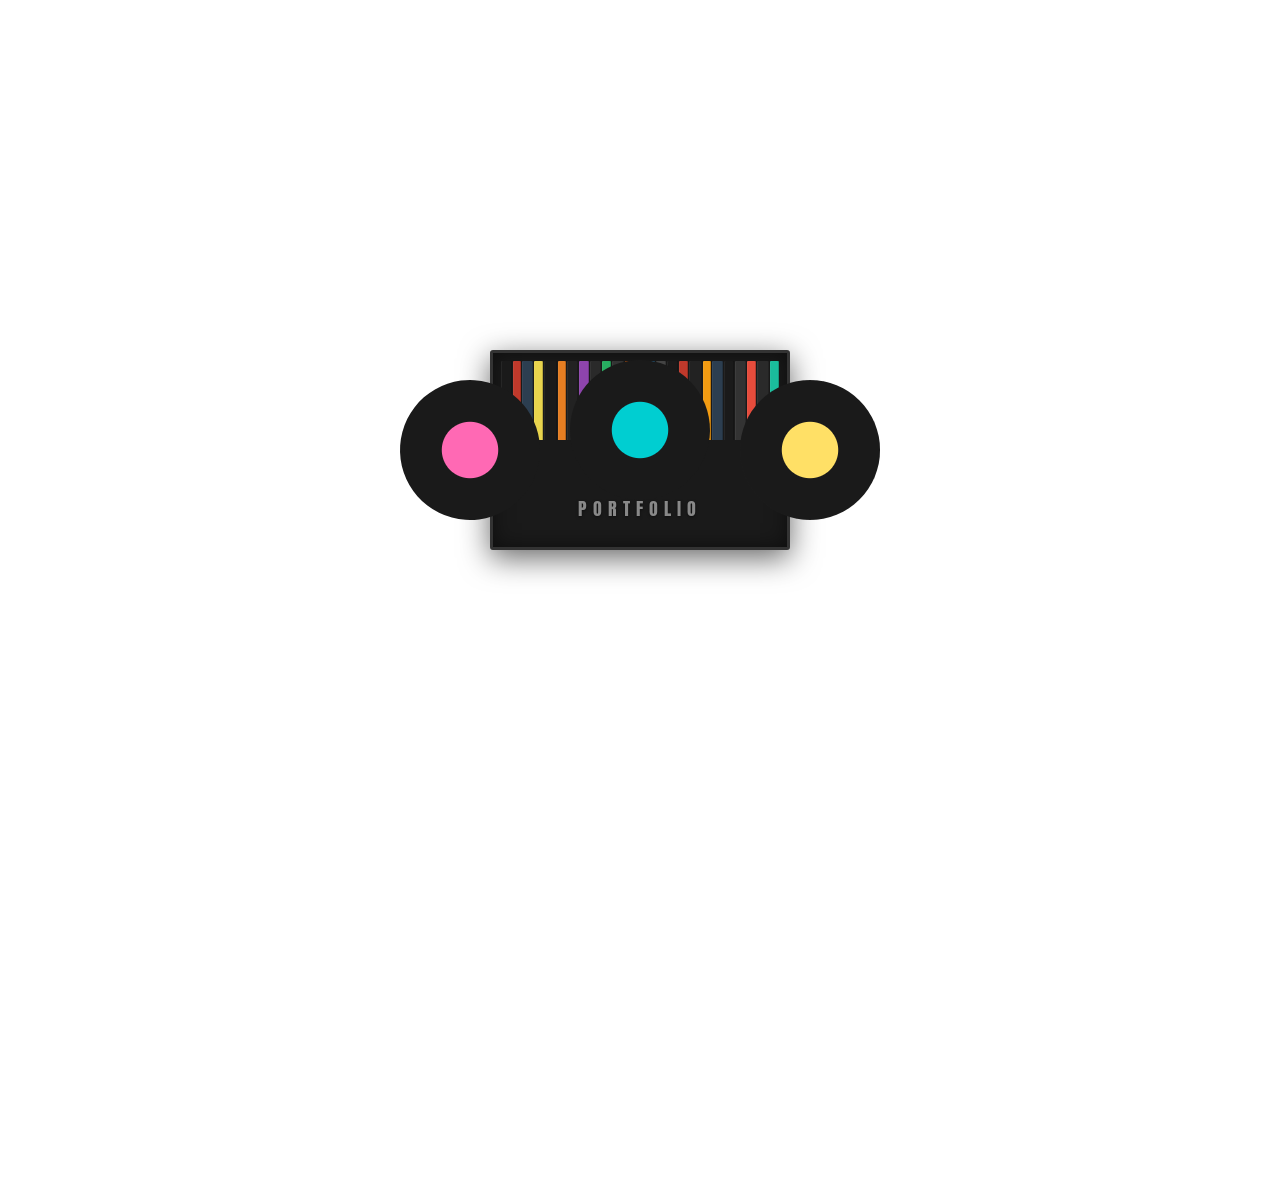
==== commit 51e8dd38: "Use the WARG logo for the record badge and fix the LTE HAT start date The WARG badge now shows the w" ====
--- a/index.html
+++ b/index.html
@@ -182,14 +182,20 @@
     <div class="header-row">
       <div class="header-titles">
         <h1 class="name">Alexander Loker</h1>
-        <p class="subtitle">Mechatronics Engineering @ University of Waterloo</p>
+        <div class="subtitle-row">
+          <p class="subtitle">Mechatronics Engineering @ University of Waterloo</p>
+          <div class="internship-chip"><img class="internship-logo" src="warg-logo.png" alt="WARG"></div>
+        </div>
       </div>
       <div class="internship-strip">
         <div class="internship-item">
           <div class="internship-chip"><img class="internship-logo" src="wet-logo.png" alt="WET Design"></div>
           <span class="internship-label">Summer '26</span>
         </div>
-        <div class="internship-item"><div class="internship-chip empty"></div><span class="internship-label"></span></div>
+        <div class="internship-item">
+          <div class="internship-chip"><img class="internship-logo" src="gmn-logo.svg" alt="Grey Matter Neurosciences"></div>
+          <span class="internship-label">Winter '27</span>
+        </div>
         <div class="internship-item"><div class="internship-chip empty"></div><span class="internship-label"></span></div>
         <div class="internship-item"><div class="internship-chip empty"></div><span class="internship-label"></span></div>
         <div class="internship-item"><div class="internship-chip empty"></div><span class="internship-label"></span></div>
@@ -296,6 +302,7 @@
         <div class="sleeve-gloss"></div>
       </a>
       ${proj.wet ? '<div class="wet-badge">WET</div>' : ''}
+      ${proj.warg ? '<div class="wet-badge warg-badge"><img src="warg-logo.png" alt="WARG"></div>' : ''}
       ${proj.wip ? '<div class="wip-badge">*WIP</div>' : ''}
     </div>
     <div class="disc-cue">Click to play</div>`;
@@ -404,10 +411,24 @@
     ],
   },
   {
+    title: 'RasPi LTE HAT - WARG',
+    date: 'October, 2026 – Present',
+    description: "This Raspberry Pi HAT gives the WARG drone an LTE and GPS link, so photos, and maybe some low-res video, can be sent back over cellular. It is built around a SIM7600NA-H modem powered by a TPS7A7002 LDO (5V to 3.8V), with a HEF4053 mux to switch between two SIM cards and a bias tee for an active GPS antenna. There is no MCU, so everything direct-connects to the Pi over UART. More can be seen on the <a href='/raspi-lte-hat'>project page</a>.",
+    stackup: 'lte',   // adds the PCB 2D Stackup button under the images
+    images: [
+      { src: 'https://i.imgur.com/aonQFKS.png', alt: 'PCB Revision B, isometric' },
+      { src: 'https://i.imgur.com/FaLorTB.png', alt: 'PCB Revision B, top' },
+      { src: 'https://i.imgur.com/zLcbvKO.png', alt: 'PCB Revision B, bottom' },
+      { src: 'https://i.imgur.com/tS3h9zc.png', alt: 'Modem schematic' },
+      { src: 'https://i.imgur.com/f3pKiXY.png', alt: 'Power schematic' },
+      { src: 'https://i.imgur.com/wXBIM0C.png', alt: 'Overall schematic' },
+    ],
+  },
+  {
     title: 'Companion Robot: Custom BMS PCB',
     date: 'September, 2026',
     description: "Before resuming this project this September, I realized something after my time being an intern at WET, that the battery was in grave danger and I had no protection or proper power distribution from the battery, and furthermore, if the servos stall and I'm running them from the raspberry pi, it will overcurrent and potentially break. So, I decided to make a BQ Charger, and two independent boost chips on one PCB for the Companion Robot to keep the battery properly charged and safe, while properly distributing power.",
-    hero: { src: '/assets/robot-bms-assembled.jpg', alt: 'Assembled Companion Robot BMS PCB', caption: 'Hand soldered 0402 through 1210 components onto the custom PCB, was missing some parts so will be finished later.' },
+    hero: { src: '/assets/robot-bms-assembled.jpg', alt: 'Assembled Companion Robot BMS PCB', caption: 'Hand soldered 0402 through 1210 components onto the custom PCB, now fully assembled.' },
     images: [
       { src: 'https://i.imgur.com/8A9O206.png', alt: 'Companion Robot BMS PCB 3D Render' },
       { src: 'https://i.imgur.com/mgEva7n.png', alt: 'Companion Robot BMS Schematic' },
--- a/assets/styles.css
+++ b/assets/styles.css
@@ -118,6 +118,10 @@
     text-shadow:2px 2px 0 rgba(0,0,0,.07);
   }
   .subtitle{font-size:clamp(11px,1.5vw,16px);color:#444;margin-top:8px;letter-spacing:1.5px;font-weight:700}
+  /* tagline with the WARG chip beside it */
+  .subtitle-row{display:flex;align-items:center;gap:14px;margin-top:8px}
+  .subtitle-row .subtitle{margin-top:0}
+  .subtitle-row .internship-chip{flex:none}
 
   /* VINYL ROW - album sleeves with the record tucked inside */
   .vinyl-section{display:flex;justify-content:center;padding:60px 20px 60px}
@@ -246,6 +250,10 @@
     border-radius:3px;transform:rotate(6deg);
     box-shadow:0 2px 8px rgba(0,0,0,.35);pointer-events:none;
   }
+
+  /* same black tag, with the WARG wordmark in place of text */
+  .warg-badge{padding:5px 10px}
+  .warg-badge img{display:block;height:11px;width:auto}
 
   .wip-badge{
     position:absolute;top:6px;left:8px;z-index:15;
